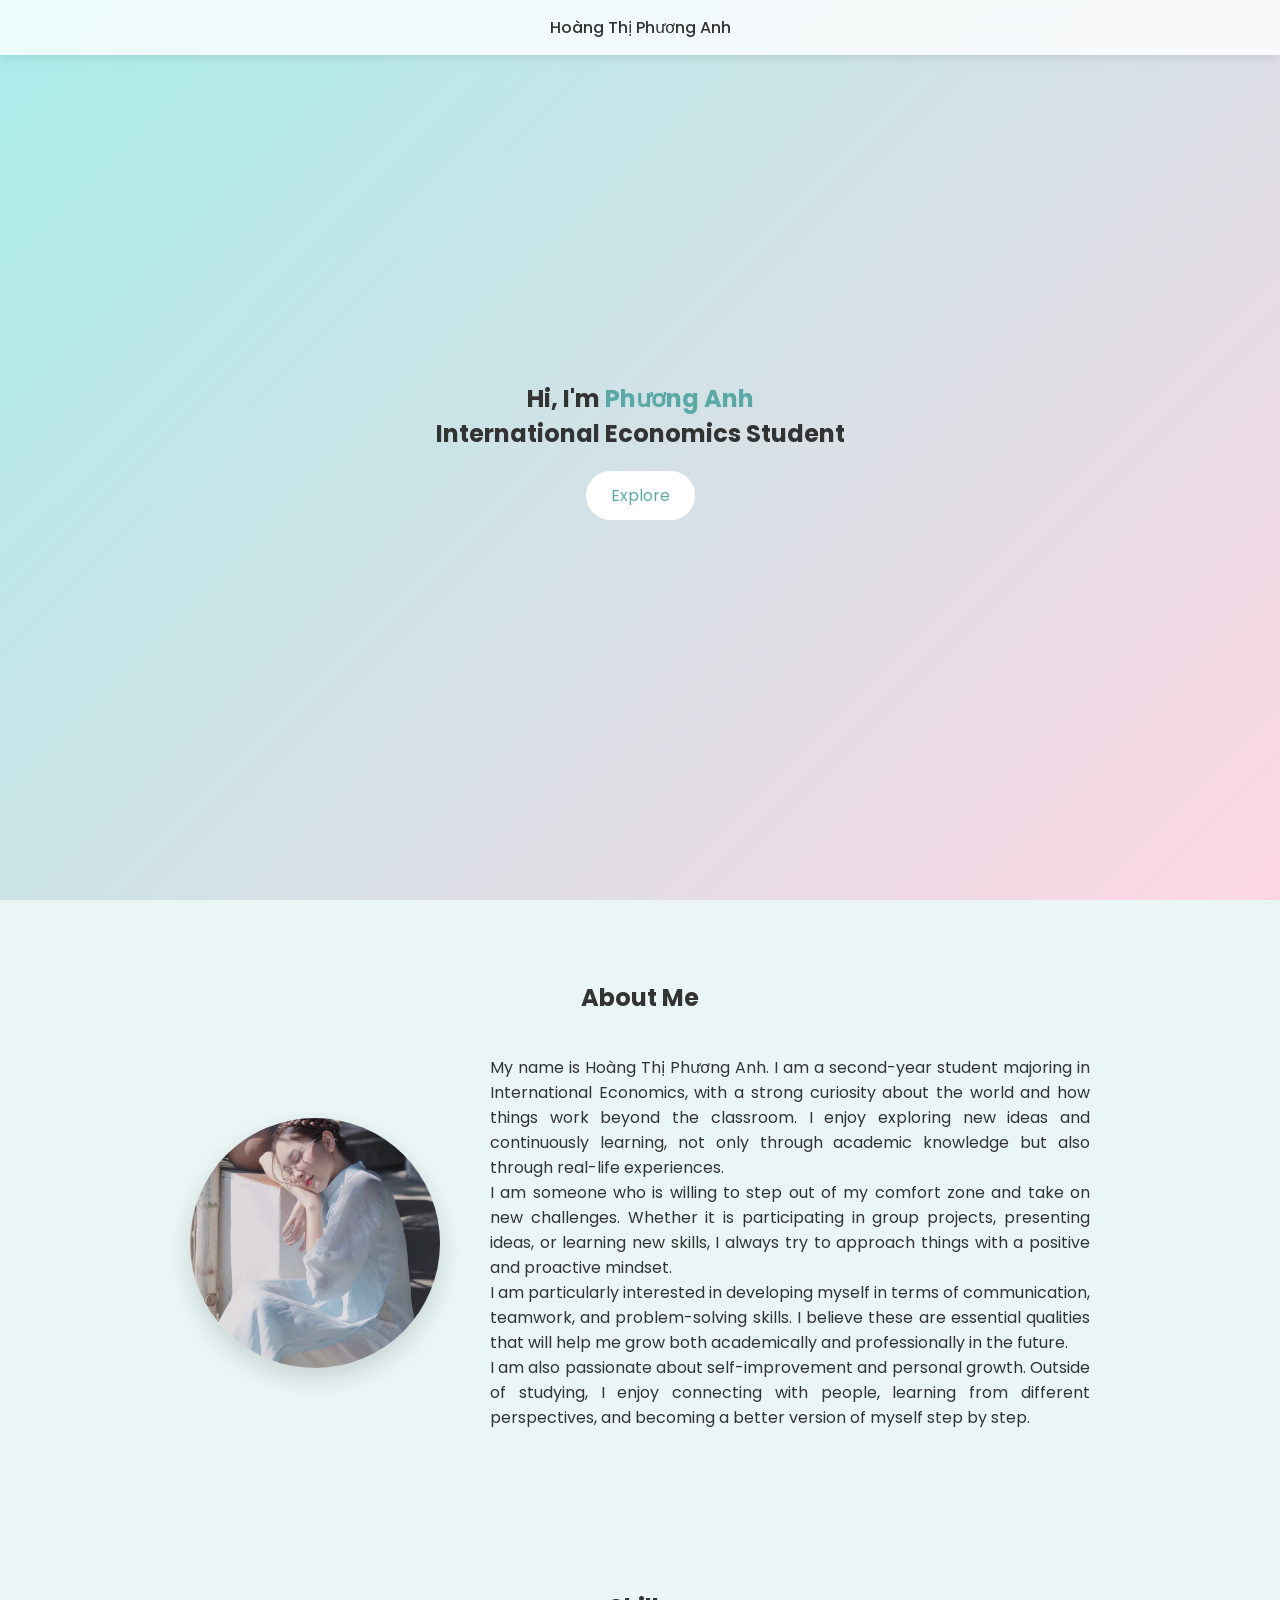
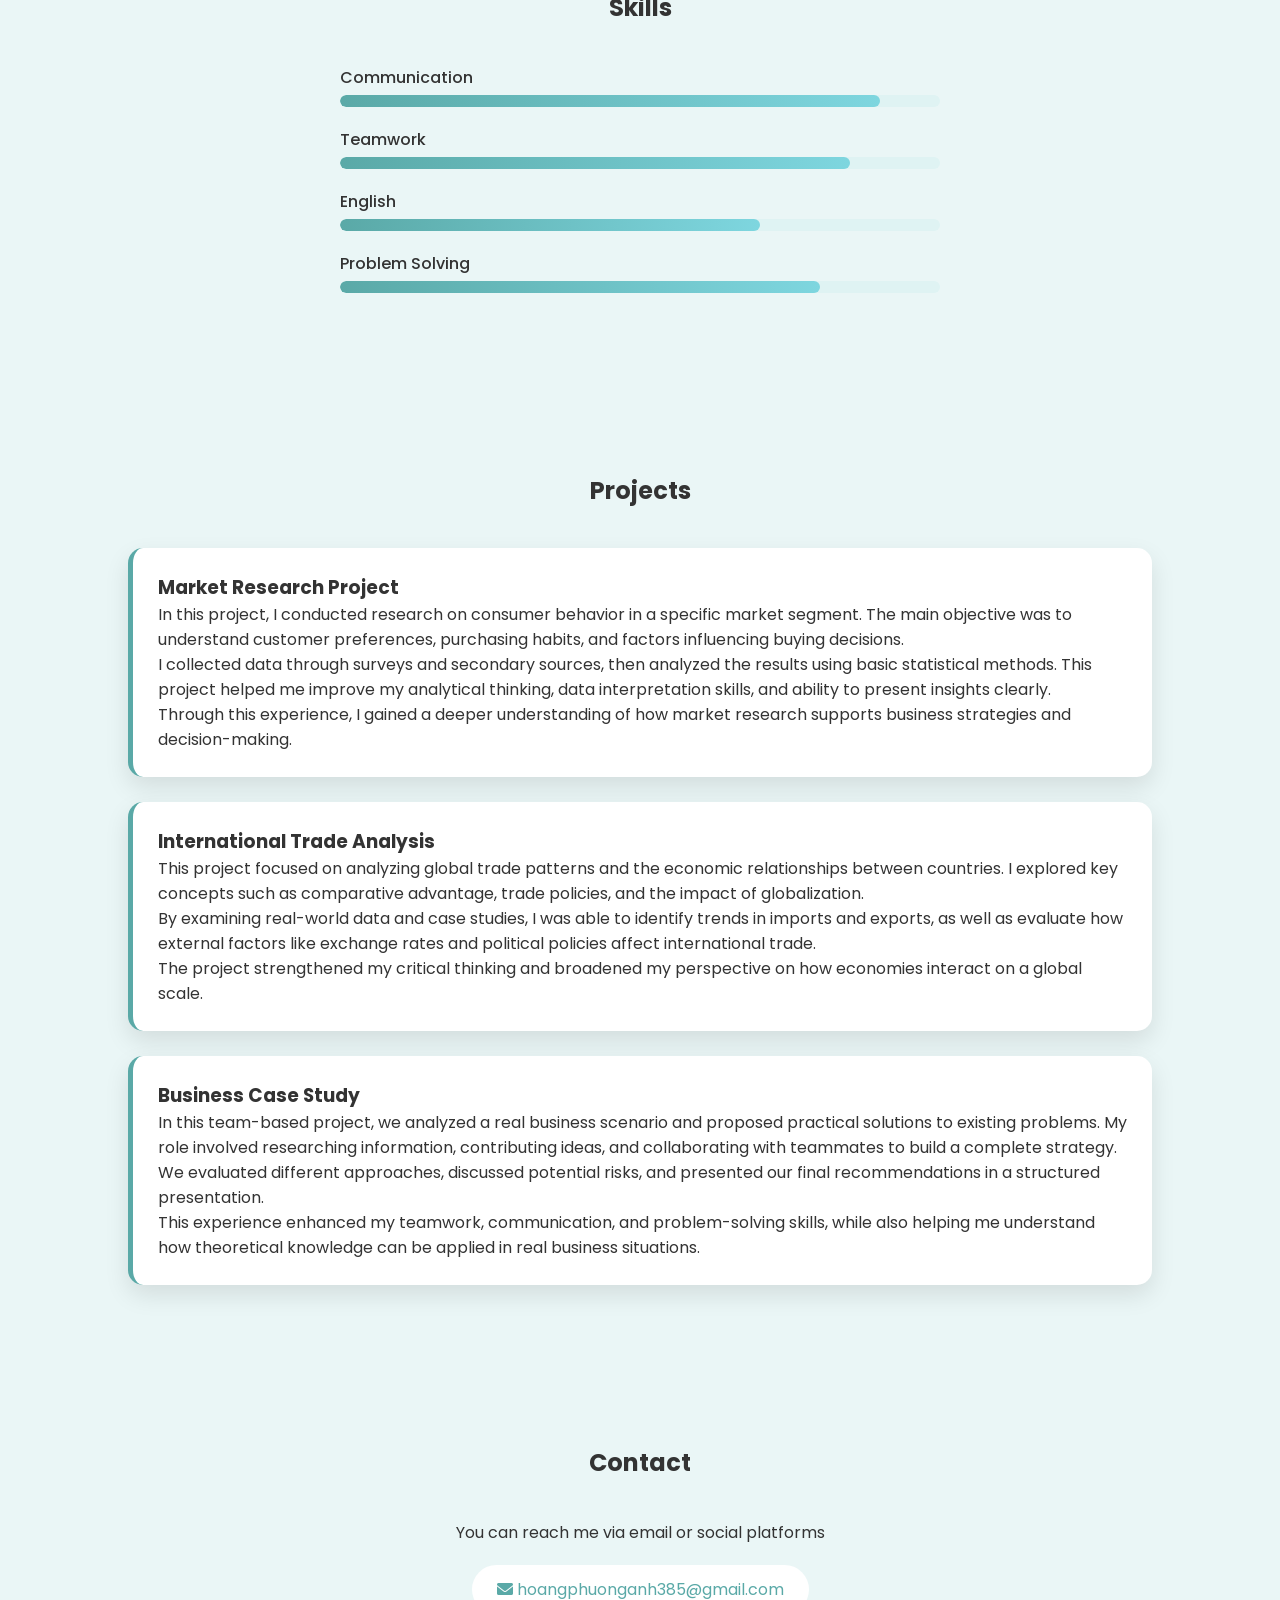
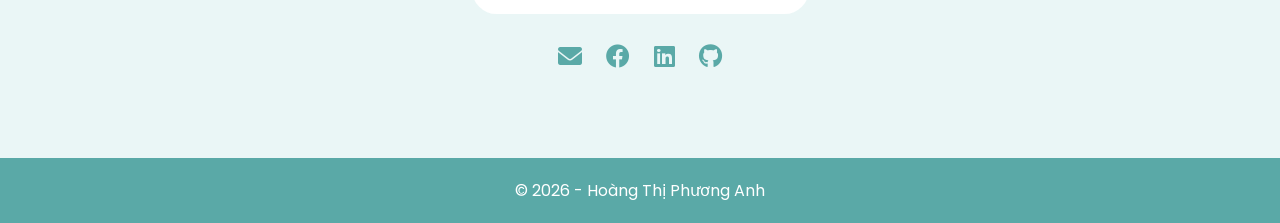
==== index.html @ fd19af5c "Fix typo in image tag src attribute" ====
<!DOCTYPE html>
<html lang="en">
<head>
<meta charset="UTF-8">
<title>Hoàng Thị Phương Anh | Portfolio</title>
<meta name="viewport" content="width=device-width, initial-scale=1.0">

<!-- FONT -->
<link href="https://fonts.googleapis.com/css2?family=Poppins:wght@300;500;700&display=swap" rel="stylesheet">

<!-- ICON -->
<link rel="stylesheet" href="https://cdnjs.cloudflare.com/ajax/libs/font-awesome/6.0.0/css/all.min.css">

<style>
* {
  margin: 0;
  padding: 0;
  box-sizing: border-box;
  font-family: 'Poppins', sans-serif;
}

body {
  background: #eaf6f6;
  color: #333;
}

/* NAVBAR */
.navbar {
  position: fixed;
  width: 100%;
  top: 0;
  background: #ffffffcc;
  backdrop-filter: blur(10px);
  box-shadow: 0 2px 10px rgba(0,0,0,0.1);
  padding: 15px;
  text-align: center;
  z-index: 1000;
  font-weight: 500;
}

/* HERO */
.hero {
  height: 100vh;
  display: flex;
  justify-content: center;
  align-items: center;
  background: linear-gradient(135deg, #a8edea, #fed6e3);
  color: #333;
  text-align: center;
}

.hero span {
  color: #5aa9a7;
}

.btn {
  margin-top: 20px;
  display: inline-block;
  padding: 12px 25px;
  background: white;
  color: #5aa9a7;
  border-radius: 30px;
  text-decoration: none;
  transition: 0.3s;
}

.btn:hover {
  background: #5aa9a7;
  color: white;
}

/* SECTION */
.section {
  padding: 80px 10%;
}

h2 {
  text-align: center;
  margin-bottom: 40px;
}

/* ABOUT */
.about {
  display: flex;
  justify-content: center; /* căn giữa */
  align-items: center;
  gap: 50px;
  flex-wrap: wrap;
}

.about img {
  width: 250px;
  height: 250px;
  object-fit: cover; /* ảnh không bị méo */
  border-radius: 50%; /* bo tròn avatar */
  box-shadow: 0 10px 25px rgba(0,0,0,0.15);
  flex-shrink: 0;
}

.about div {
  max-width: 600px;
  text-align: justify;
}

/* SKILLS */
.skills {
  max-width: 600px;
  margin: auto;
}

.skill {
  margin-bottom: 20px;
}

.skill p {
  margin-bottom: 5px;
  font-weight: 500;
}

.skill-bar {
  width: 100%;
  background: #dff3f3;
  border-radius: 20px;
  overflow: hidden;
}

.skill-fill {
  height: 12px;
  background: linear-gradient(90deg, #5aa9a7, #7ed6df);
  border-radius: 20px;
  width: 0;
  transition: 2s;
}

/* PROJECT */
.projects {
  display: grid;
  gap: 25px;
}

.project {
  background: white;
  padding: 25px;
  border-radius: 15px;
  box-shadow: 0 10px 25px rgba(0,0,0,0.1);
  border-left: 5px solid #5aa9a7;
  transition: 0.3s;
}

.project:hover {
  transform: translateY(-8px);
}

/* CONTACT */
.contact {
  text-align: center;
}

.icons {
  margin-top: 20px;
}

.icons a {
  text-decoration: none;
}

.icons i {
  font-size: 24px;
  margin: 10px;
  color: #5aa9a7;
  transition: 0.3s;
}

.icons i:hover {
  color: #ff9aa2;
  transform: scale(1.2);
}

/* FOOTER */
footer {
  text-align: center;
  padding: 20px;
  background: #5aa9a7;
  color: white;
}

/* ANIMATION */
.fade {
  opacity: 0;
  transform: translateY(40px);
  transition: 1s;
}

.fade.show {
  opacity: 1;
  transform: translateY(0);
}
</style>
</head>

<body>

<div class="navbar">
  Hoàng Thị Phương Anh
</div>

<!-- HERO -->
<section class="hero">
  <div>
    <h1>
      Hi, I'm <span>Phương Anh</span><br>
      International Economics Student
    </h1>
    <a href="#about" class="btn">Explore</a>
  </div>
</section>

<!-- ABOUT -->
<section id="about" class="section fade">
  <h2>About Me</h2>
  <div class="about">
    <img src="profile.jpg" alt="Profile">
    <div>
      <p>
  My name is Hoàng Thị Phương Anh. I am a second-year student majoring in International Economics, with a strong curiosity about the world and how things work beyond the classroom. 
  I enjoy exploring new ideas and continuously learning, not only through academic knowledge but also through real-life experiences.
      </p>

      <p>
  I am someone who is willing to step out of my comfort zone and take on new challenges. 
  Whether it is participating in group projects, presenting ideas, or learning new skills, I always try to approach things with a positive and proactive mindset.
      </p>

      <p>
  I am particularly interested in developing myself in terms of communication, teamwork, and problem-solving skills. 
  I believe these are essential qualities that will help me grow both academically and professionally in the future.
      </p>

      <p>
  I am also passionate about self-improvement and personal growth. 
  Outside of studying, I enjoy connecting with people, learning from different perspectives, and becoming a better version of myself step by step.
      </p>
    </div>
  </div>
</section>

<!-- SKILLS -->
<section class="section fade">
  <h2>Skills</h2>

  <div class="skills">
    <div class="skill">
      <p>Communication</p>
      <div class="skill-bar">
        <div class="skill-fill" data-width="90%"></div>
      </div>
    </div>

    <div class="skill">
      <p>Teamwork</p>
      <div class="skill-bar">
        <div class="skill-fill" data-width="85%"></div>
      </div>
    </div>

    <div class="skill">
      <p>English</p>
      <div class="skill-bar">
        <div class="skill-fill" data-width="70%"></div>
      </div>
    </div>

    <div class="skill">
      <p>Problem Solving</p>
      <div class="skill-bar">
        <div class="skill-fill" data-width="80%"></div>
      </div>
    </div>
  </div>
</section>

<!-- PROJECTS -->
<section class="section fade">
  <h2>Projects</h2>

  <div class="projects">
    <div class="project">
      <h3>Market Research Project</h3>
      <p>
        In this project, I conducted research on consumer behavior in a specific market segment. 
        The main objective was to understand customer preferences, purchasing habits, and factors influencing buying decisions.
      </p>
      <p>
        I collected data through surveys and secondary sources, then analyzed the results using basic statistical methods. 
        This project helped me improve my analytical thinking, data interpretation skills, and ability to present insights clearly.
      </p>
      <p>
        Through this experience, I gained a deeper understanding of how market research supports business strategies and decision-making.
      </p>
    </div>

    <div class="project">
      <h3>International Trade Analysis</h3>
      <p>
        This project focused on analyzing global trade patterns and the economic relationships between countries. 
        I explored key concepts such as comparative advantage, trade policies, and the impact of globalization.
      </p>
      <p>
        By examining real-world data and case studies, I was able to identify trends in imports and exports, as well as evaluate how external factors like exchange rates and political policies affect international trade.
      </p>
      <p>
        The project strengthened my critical thinking and broadened my perspective on how economies interact on a global scale.
      </p>
    </div>

    <div class="project">
      <h3>Business Case Study</h3>
      <p>
        In this team-based project, we analyzed a real business scenario and proposed practical solutions to existing problems. 
        My role involved researching information, contributing ideas, and collaborating with teammates to build a complete strategy.
      </p>
      <p>
        We evaluated different approaches, discussed potential risks, and presented our final recommendations in a structured presentation.
      </p>
      <p>
        This experience enhanced my teamwork, communication, and problem-solving skills, while also helping me understand how theoretical knowledge can be applied in real business situations.
      </p>
    </div>
  </div>
</section>

<!-- CONTACT -->
<section class="section contact fade">
  <h2>Contact</h2>
  <p>You can reach me via email or social platforms</p>

  <a class="btn" href="mailto:hoangphuonganh385@gmail.com">
    <i class="fas fa-envelope"></i> hoangphuonganh385@gmail.com
  </a>

  <div class="icons">
    <a href="mailto:hoangphuonganh385@gmail.com">
      <i class="fas fa-envelope"></i>
    </a>
    <a href="#"><i class="fab fa-facebook"></i></a>
    <a href="#"><i class="fab fa-linkedin"></i></a>
    <a href="#"><i class="fab fa-github"></i></a>
  </div>
</section>

<!-- FOOTER -->
<footer>
  © 2026 - Hoàng Thị Phương Anh
</footer>

<script>
const faders = document.querySelectorAll('.fade');
const skills = document.querySelectorAll('.skill-fill');

window.addEventListener('scroll', () => {

  faders.forEach(el => {
    const rect = el.getBoundingClientRect();
    if (rect.top < window.innerHeight - 100) {
      el.classList.add('show');
    }
  });

  skills.forEach(bar => {
    const rect = bar.getBoundingClientRect();
    if (rect.top < window.innerHeight) {
      bar.style.width = bar.getAttribute("data-width");
    }
  });

});
</script>

</body>
</html>
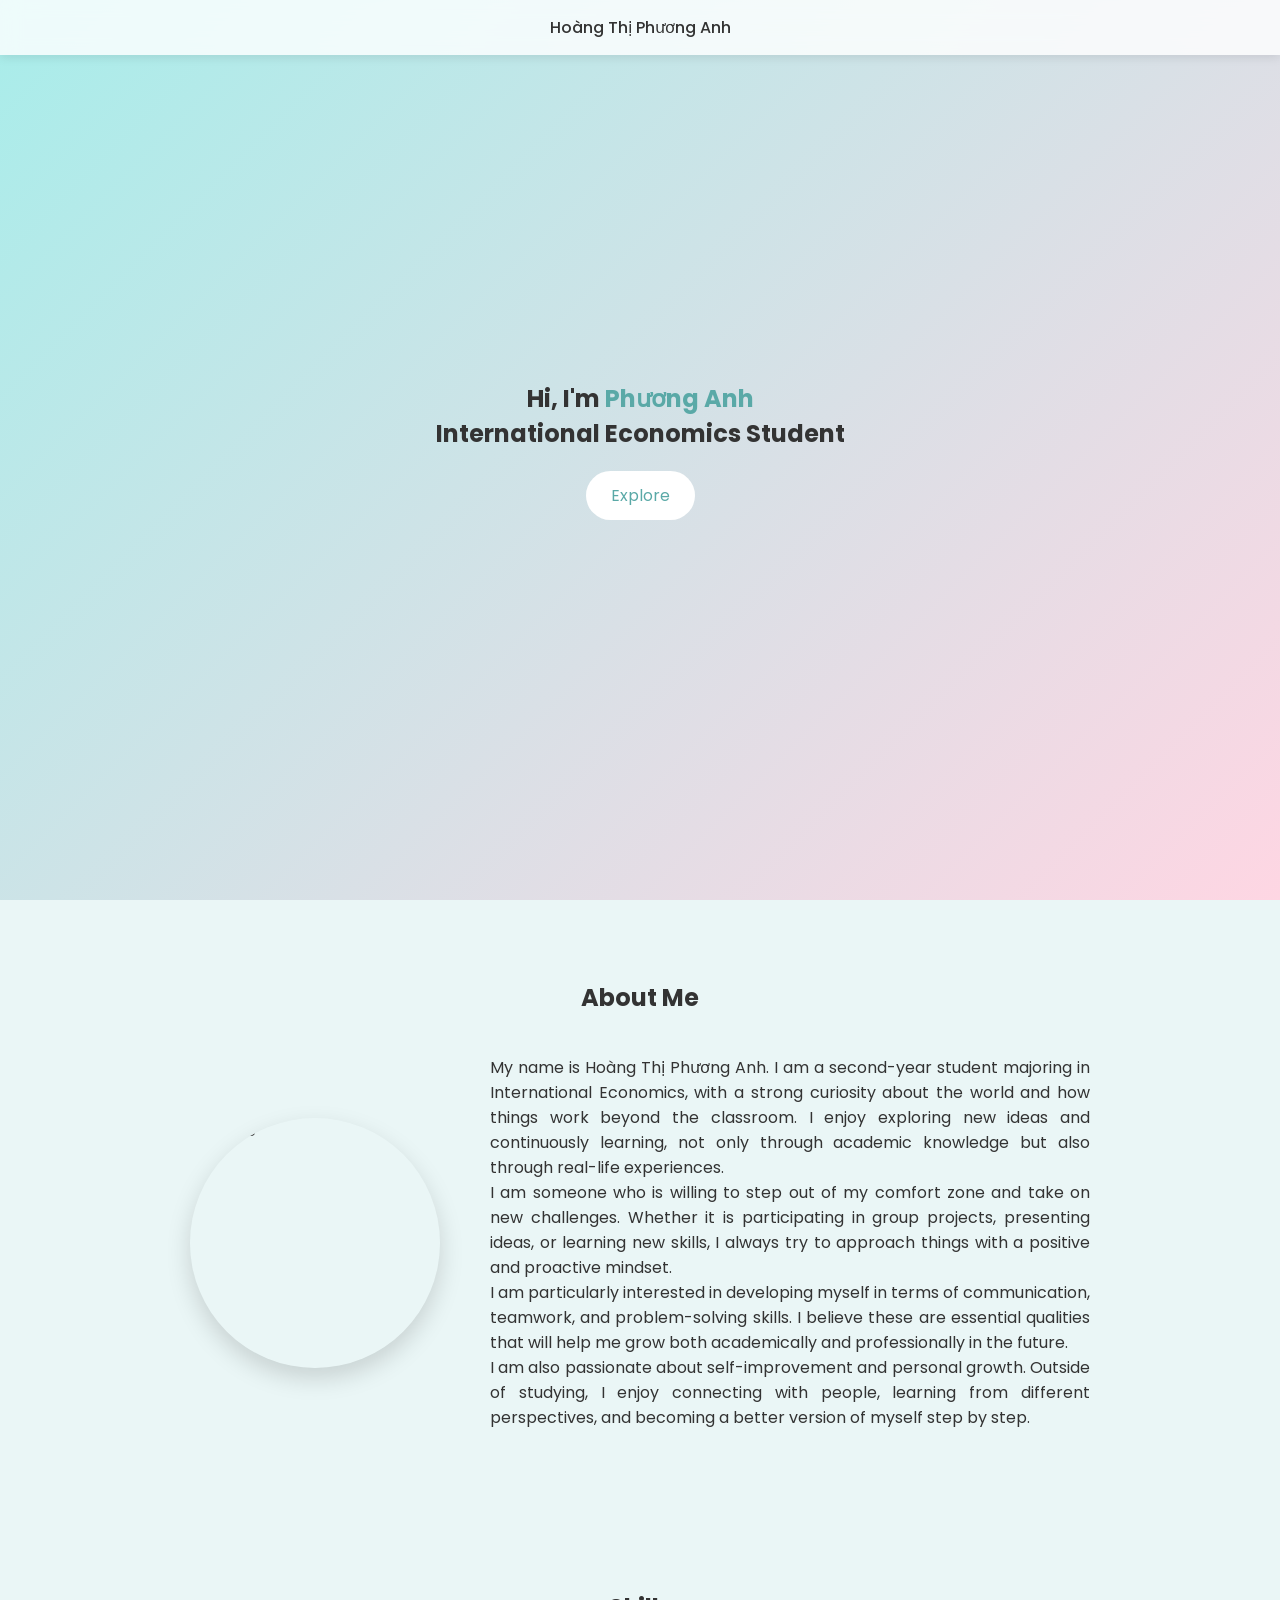
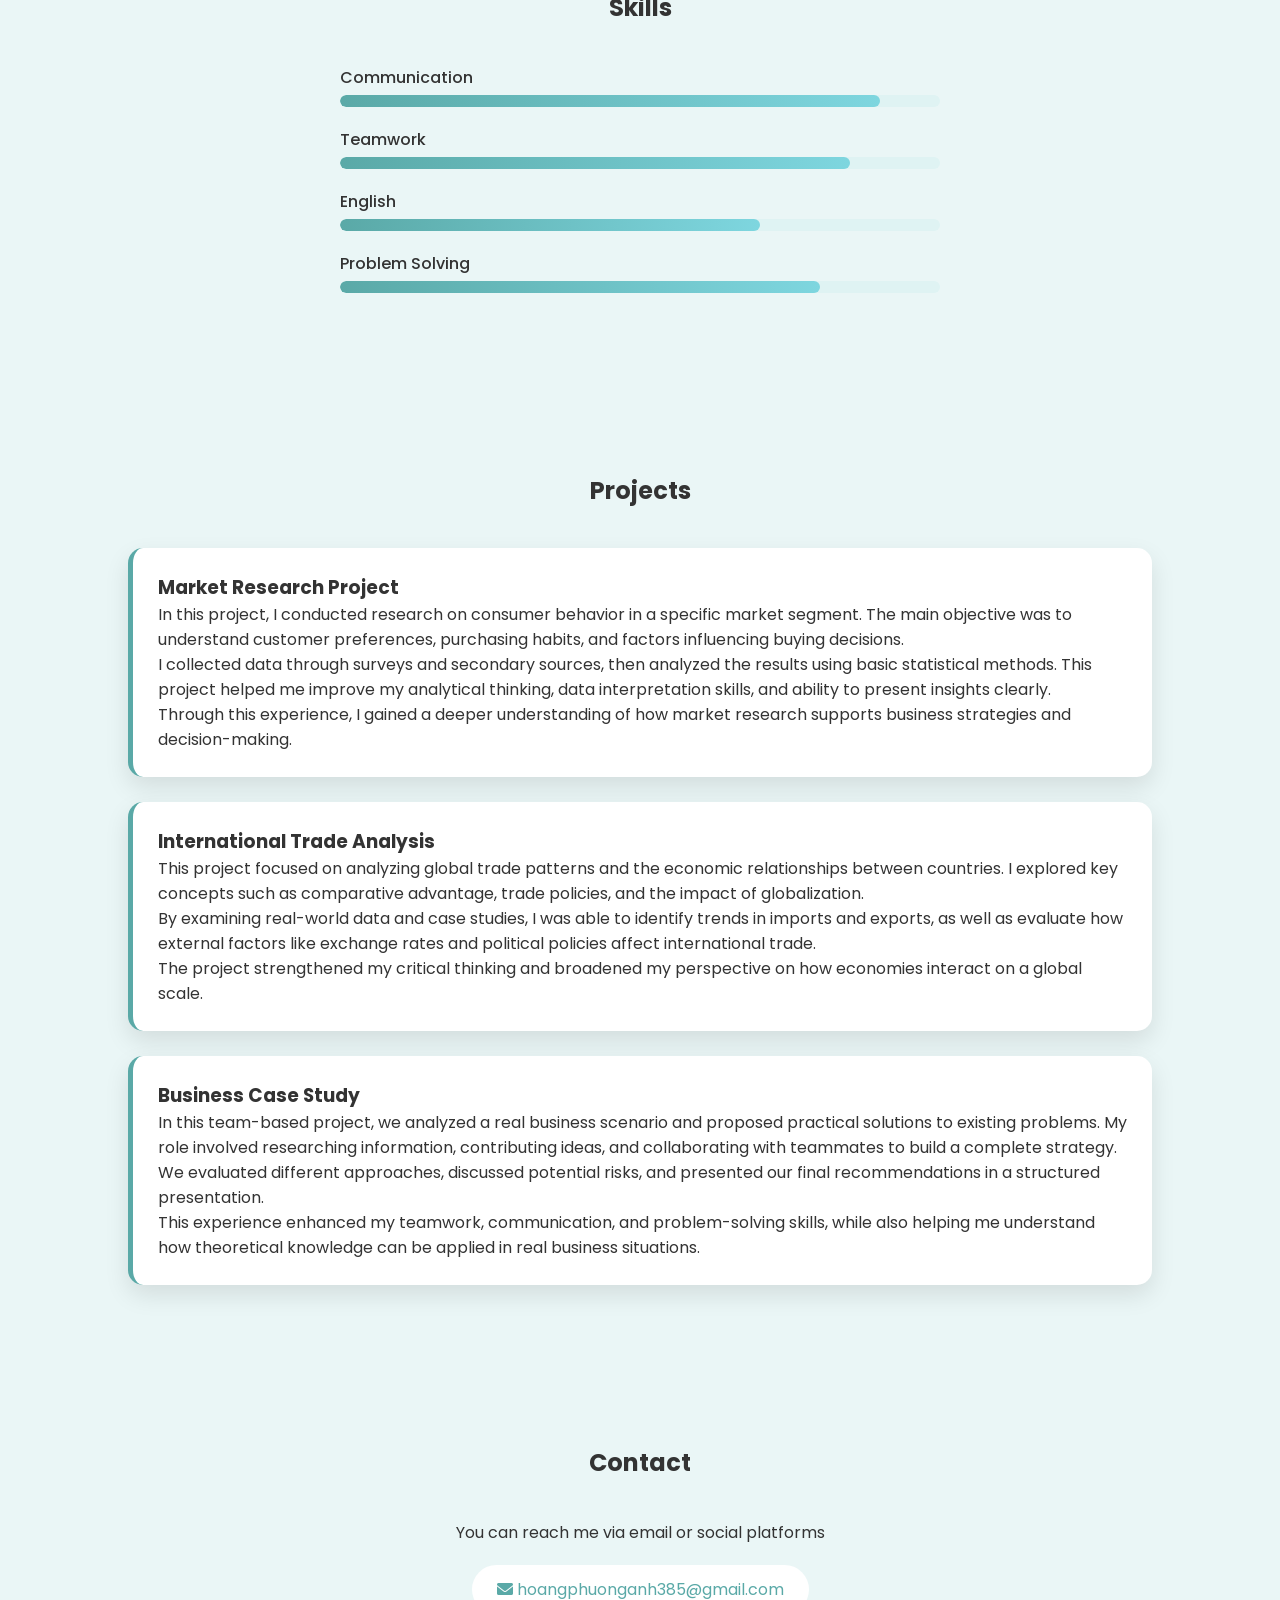
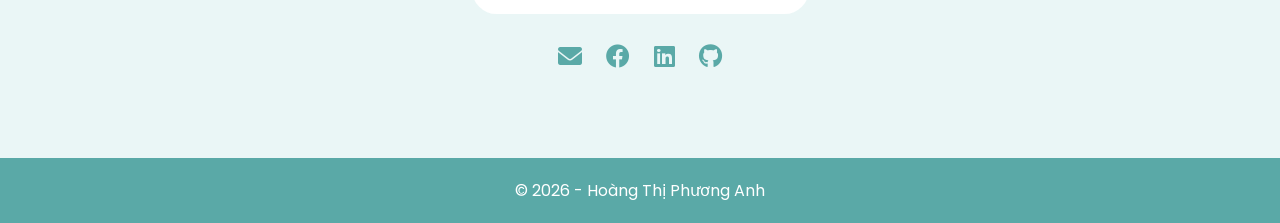
==== commit 35f6b7a9: "Correct img tag in about section of index.html Fixed the img tag syntax in the about section." ====
--- a/index.html
+++ b/index.html
@@ -219,7 +219,7 @@
 <section id="about" class="section fade">
   <h2>About Me</h2>
   <div class="about">
-    <img src="profile.jpg" alt="Profile">
+    <img "profile.jpg" alt="Profile">
     <div>
       <p>
   My name is Hoàng Thị Phương Anh. I am a second-year student majoring in International Economics, with a strong curiosity about the world and how things work beyond the classroom. 
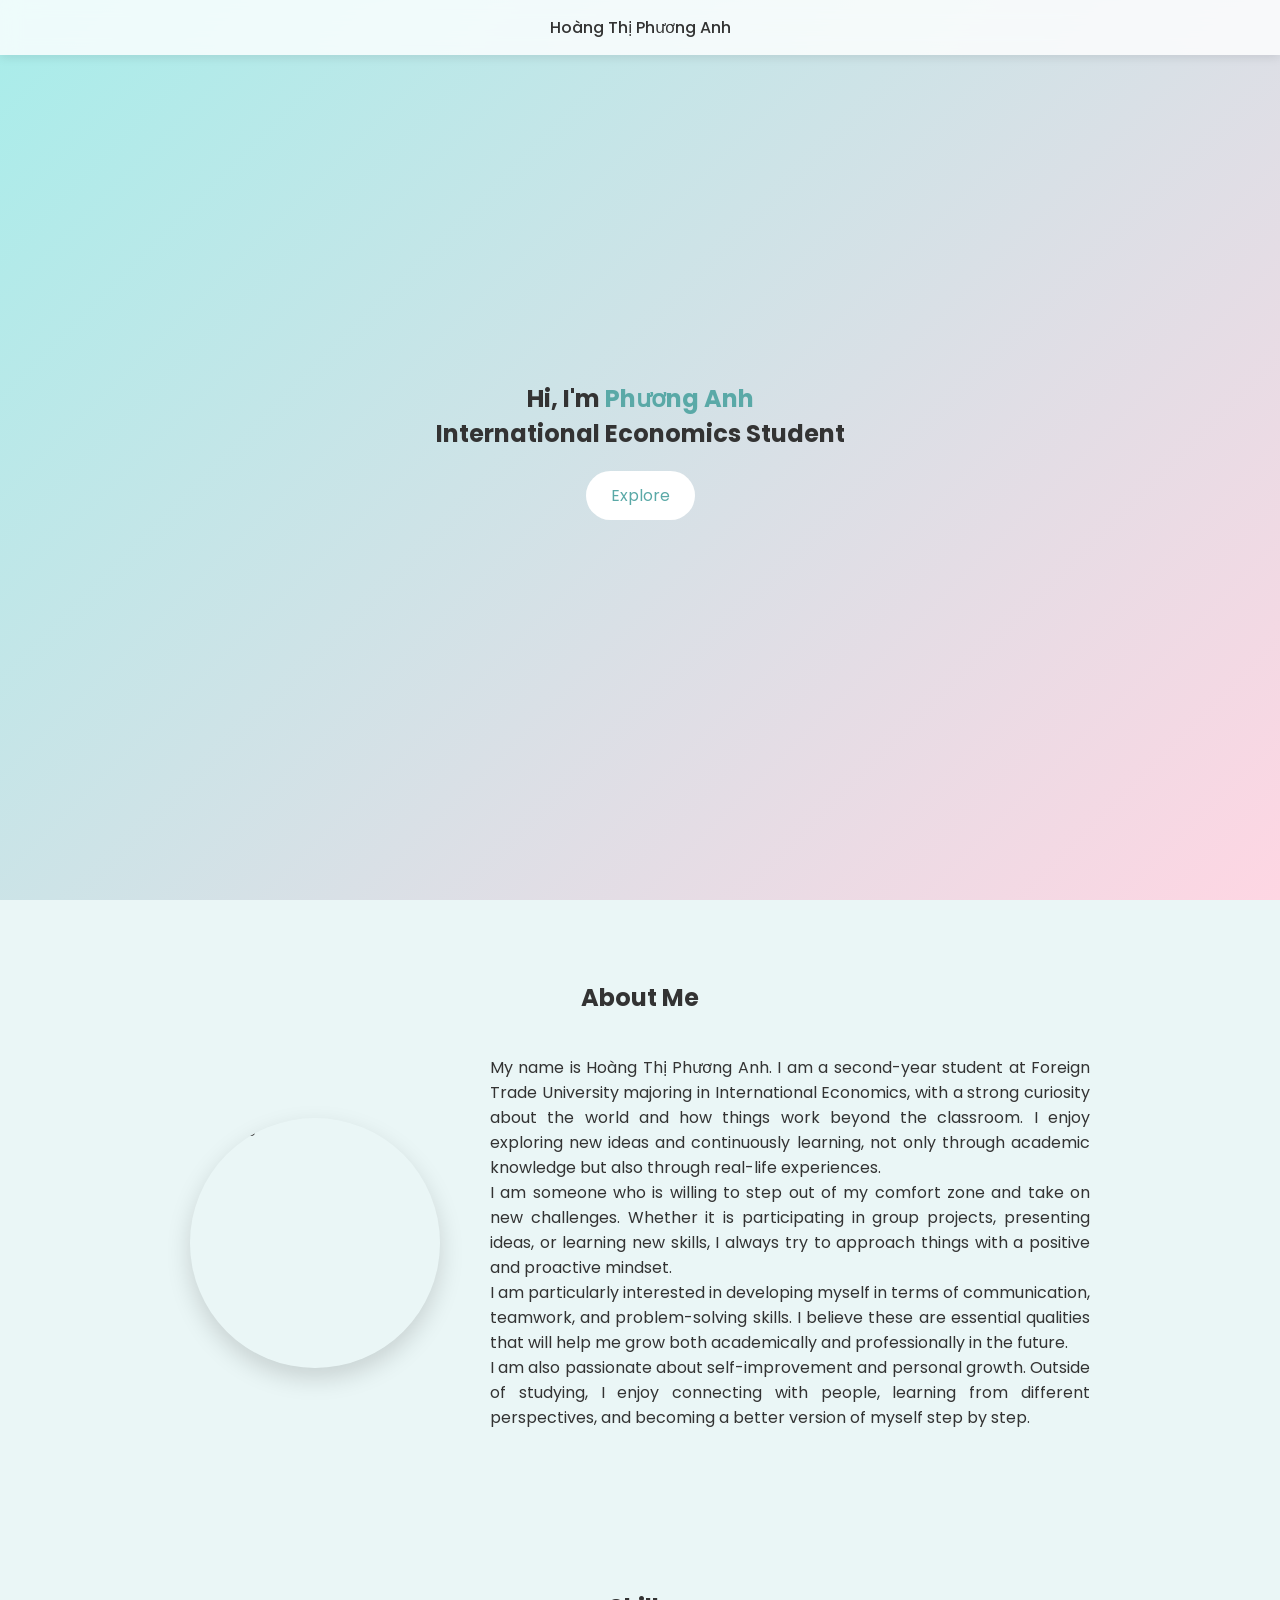
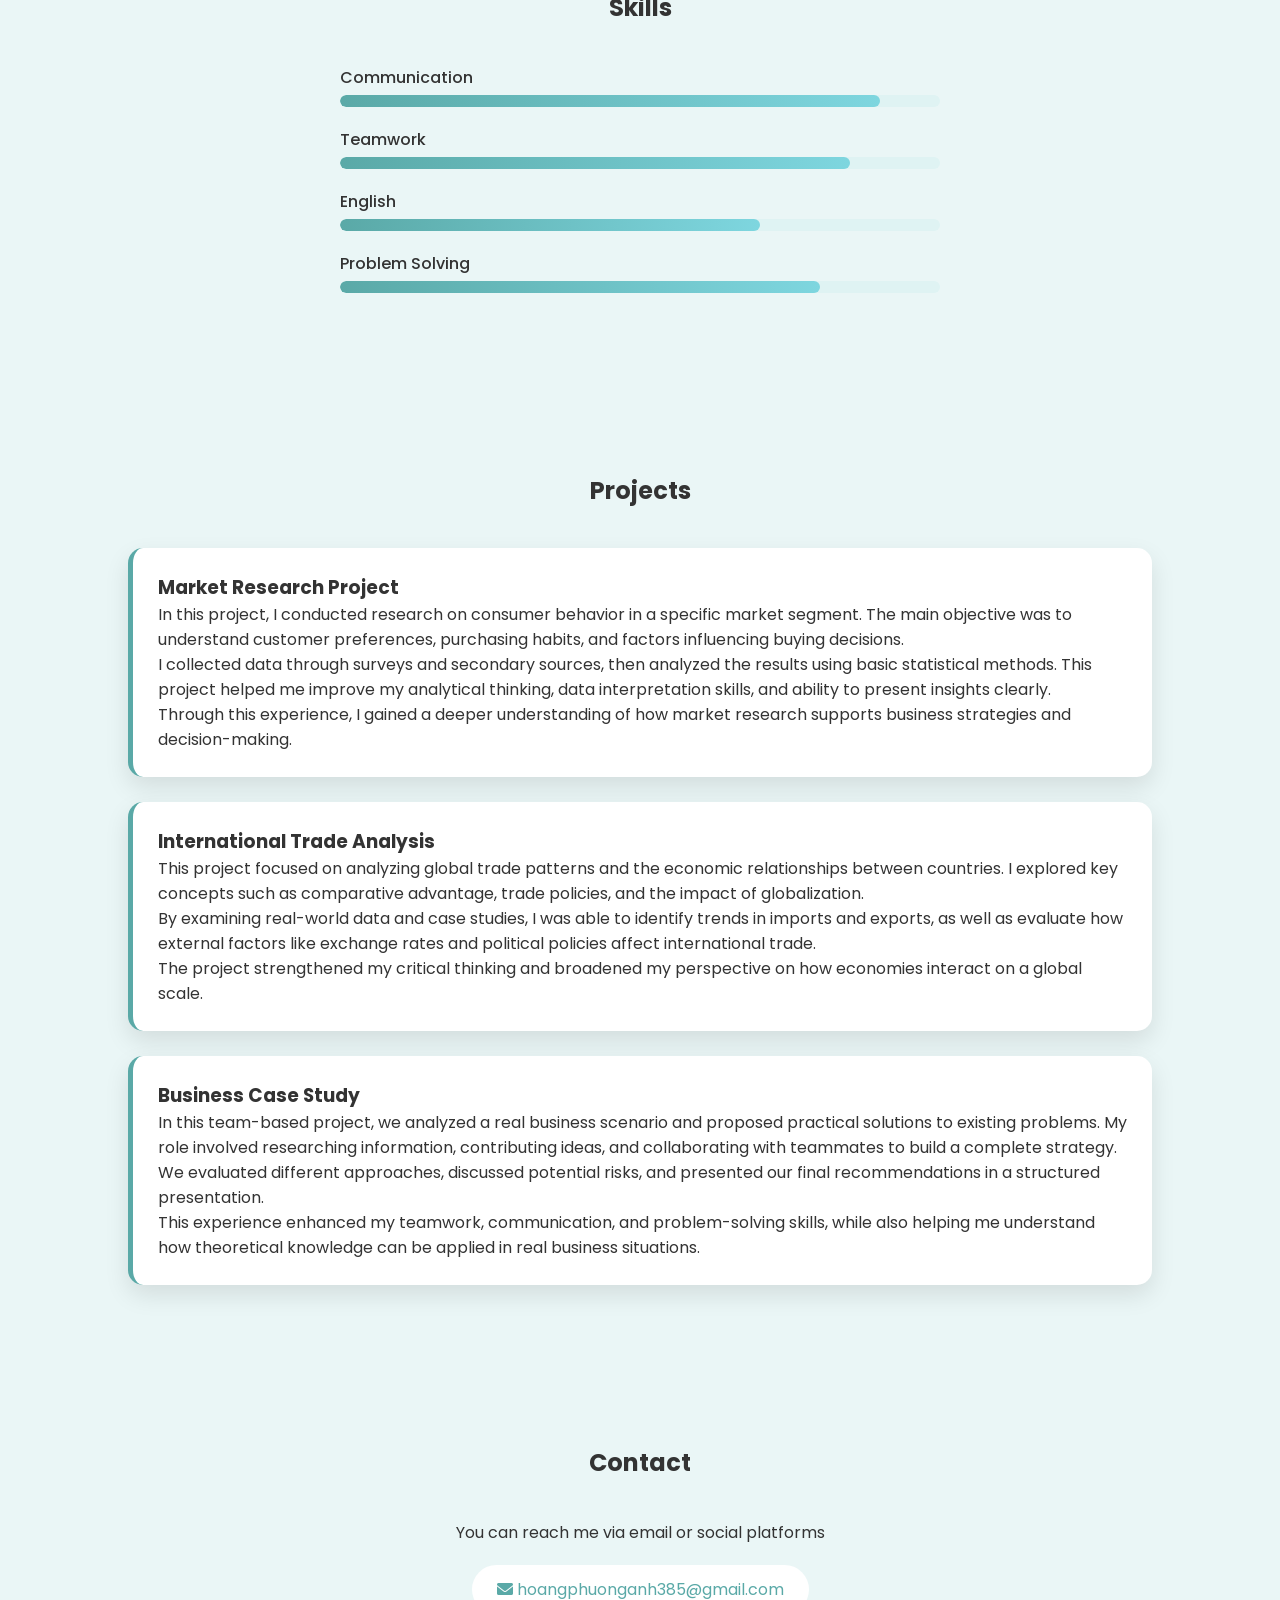
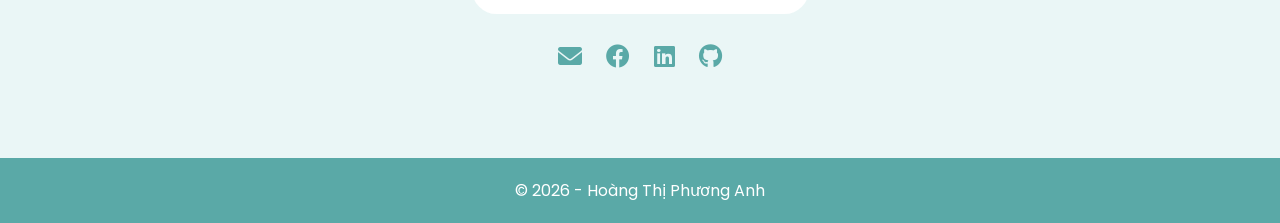
==== commit ab6e2dd8: "Update personal introduction in index.html" ====
--- a/index.html
+++ b/index.html
@@ -222,7 +222,7 @@
     <img "profile.jpg" alt="Profile">
     <div>
       <p>
-  My name is Hoàng Thị Phương Anh. I am a second-year student majoring in International Economics, with a strong curiosity about the world and how things work beyond the classroom. 
+  My name is Hoàng Thị Phương Anh. I am a second-year student at Foreign Trade University majoring in International Economics, with a strong curiosity about the world and how things work beyond the classroom. 
   I enjoy exploring new ideas and continuously learning, not only through academic knowledge but also through real-life experiences.
       </p>
 
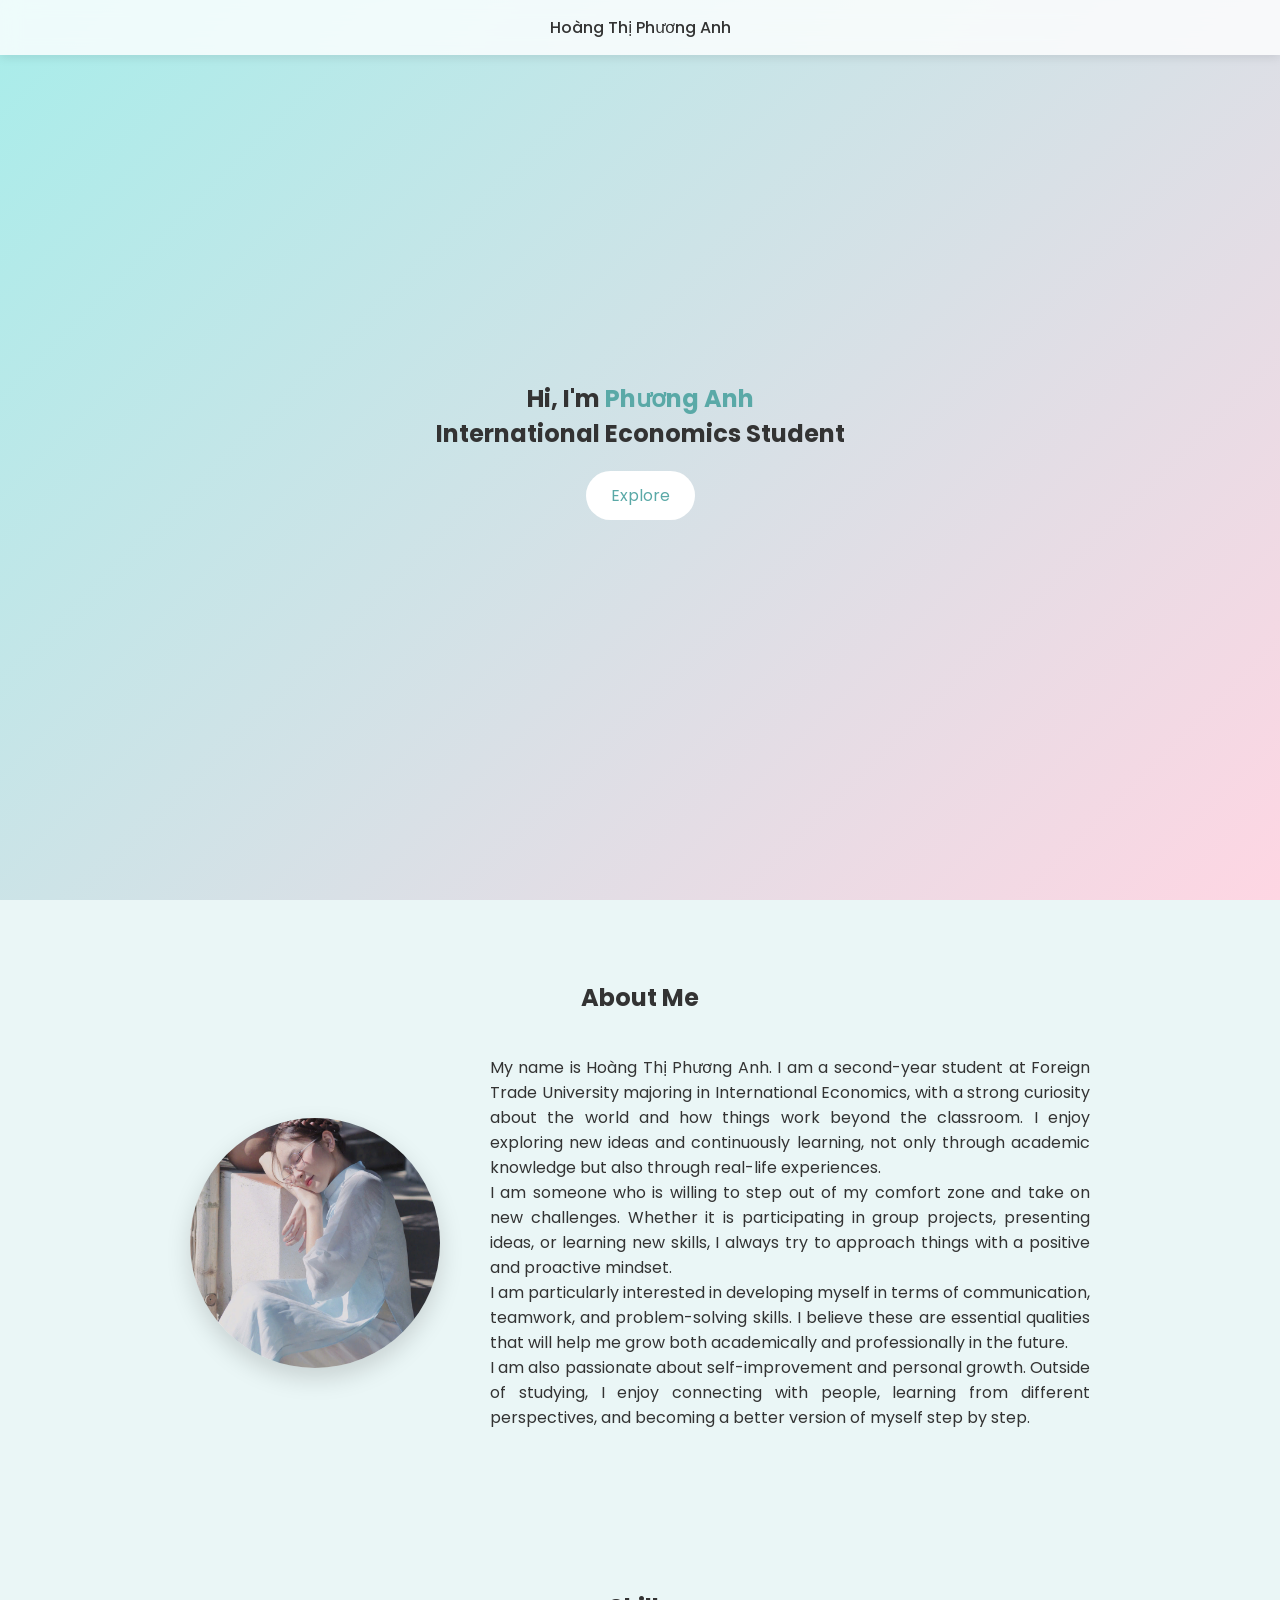
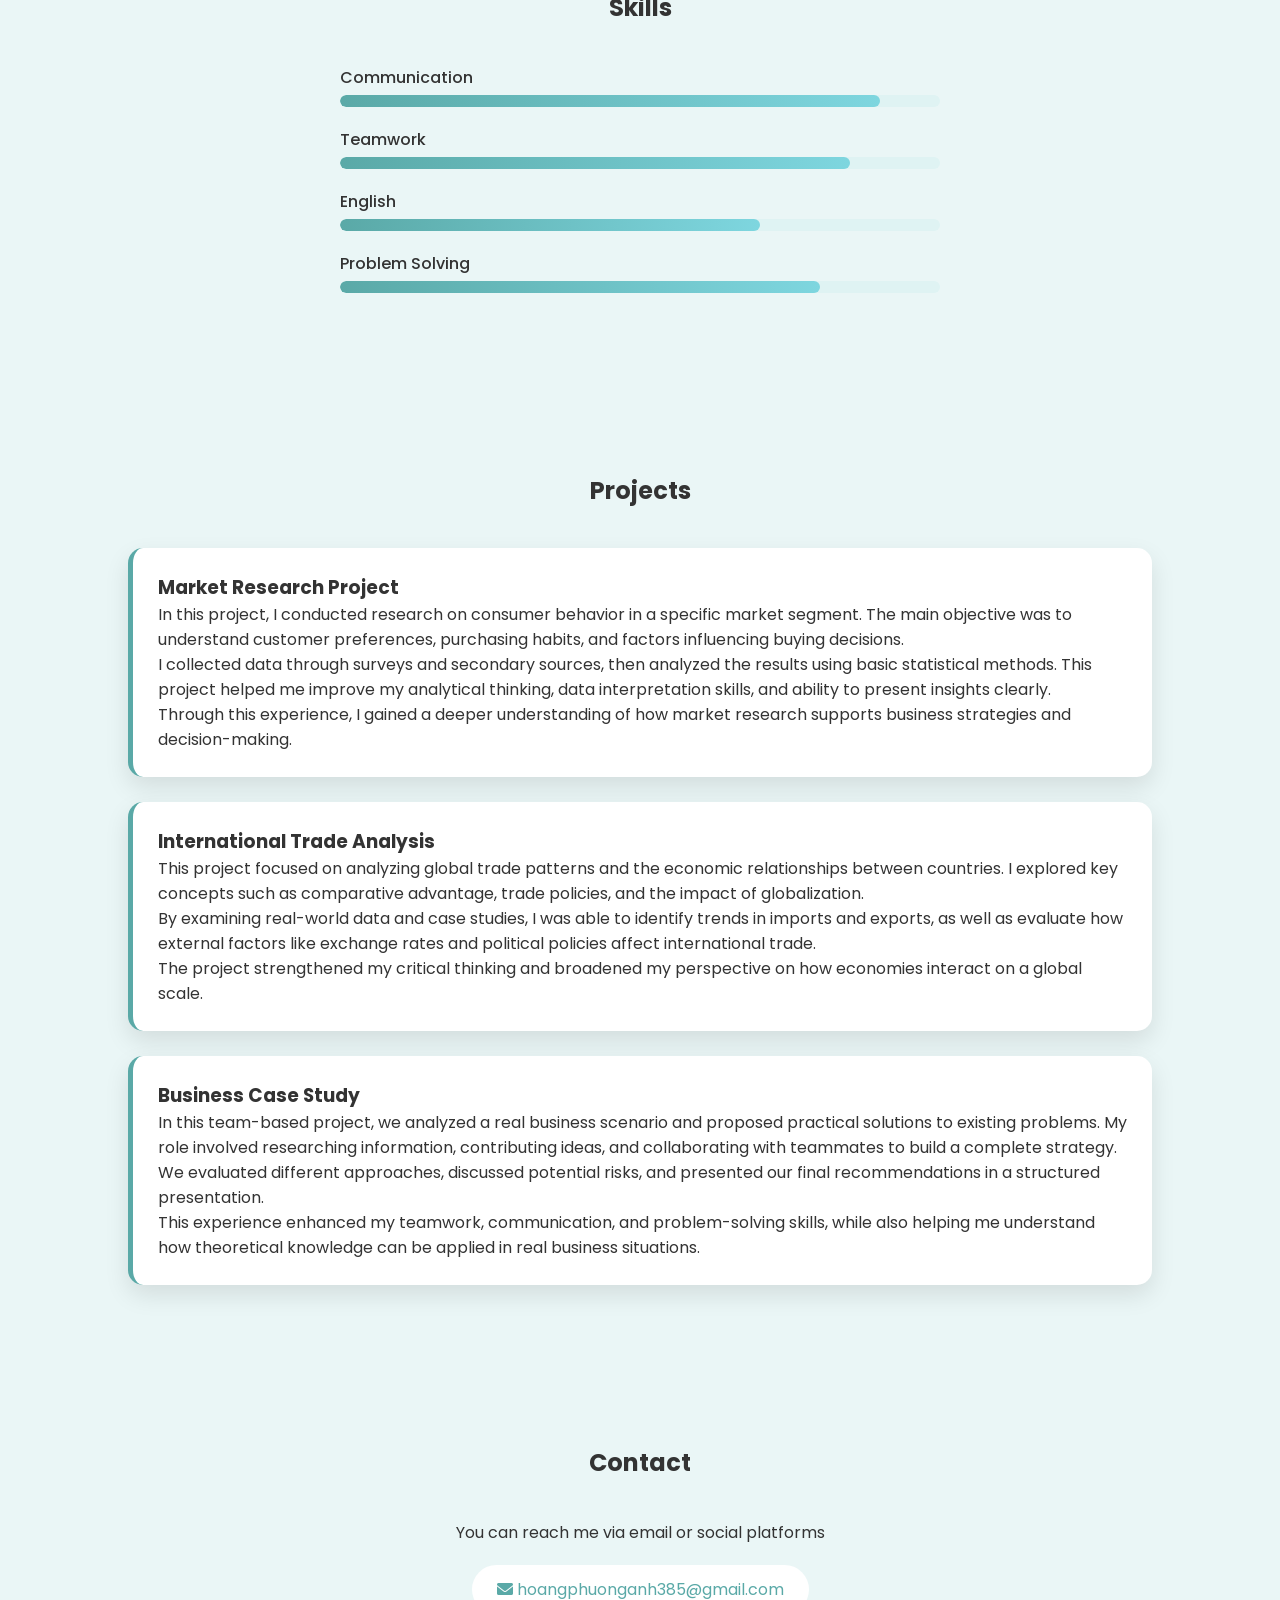
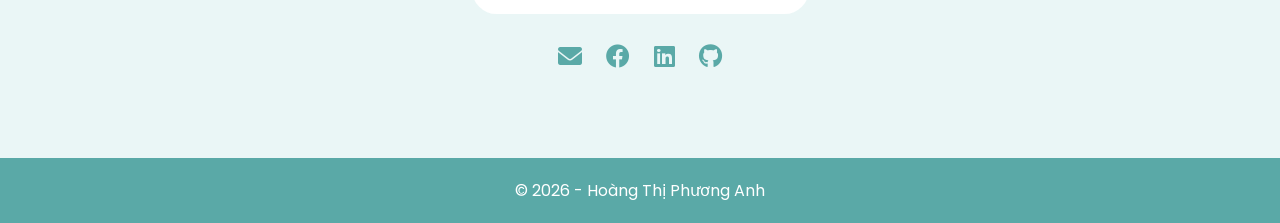
==== commit 9b074bb4: "Fix image tag in About section of index.html" ====
--- a/index.html
+++ b/index.html
@@ -219,7 +219,7 @@
 <section id="about" class="section fade">
   <h2>About Me</h2>
   <div class="about">
-    <img "profile.jpg" alt="Profile">
+    <img src="profile.jpg" alt="Profile">
     <div>
       <p>
   My name is Hoàng Thị Phương Anh. I am a second-year student at Foreign Trade University majoring in International Economics, with a strong curiosity about the world and how things work beyond the classroom. 
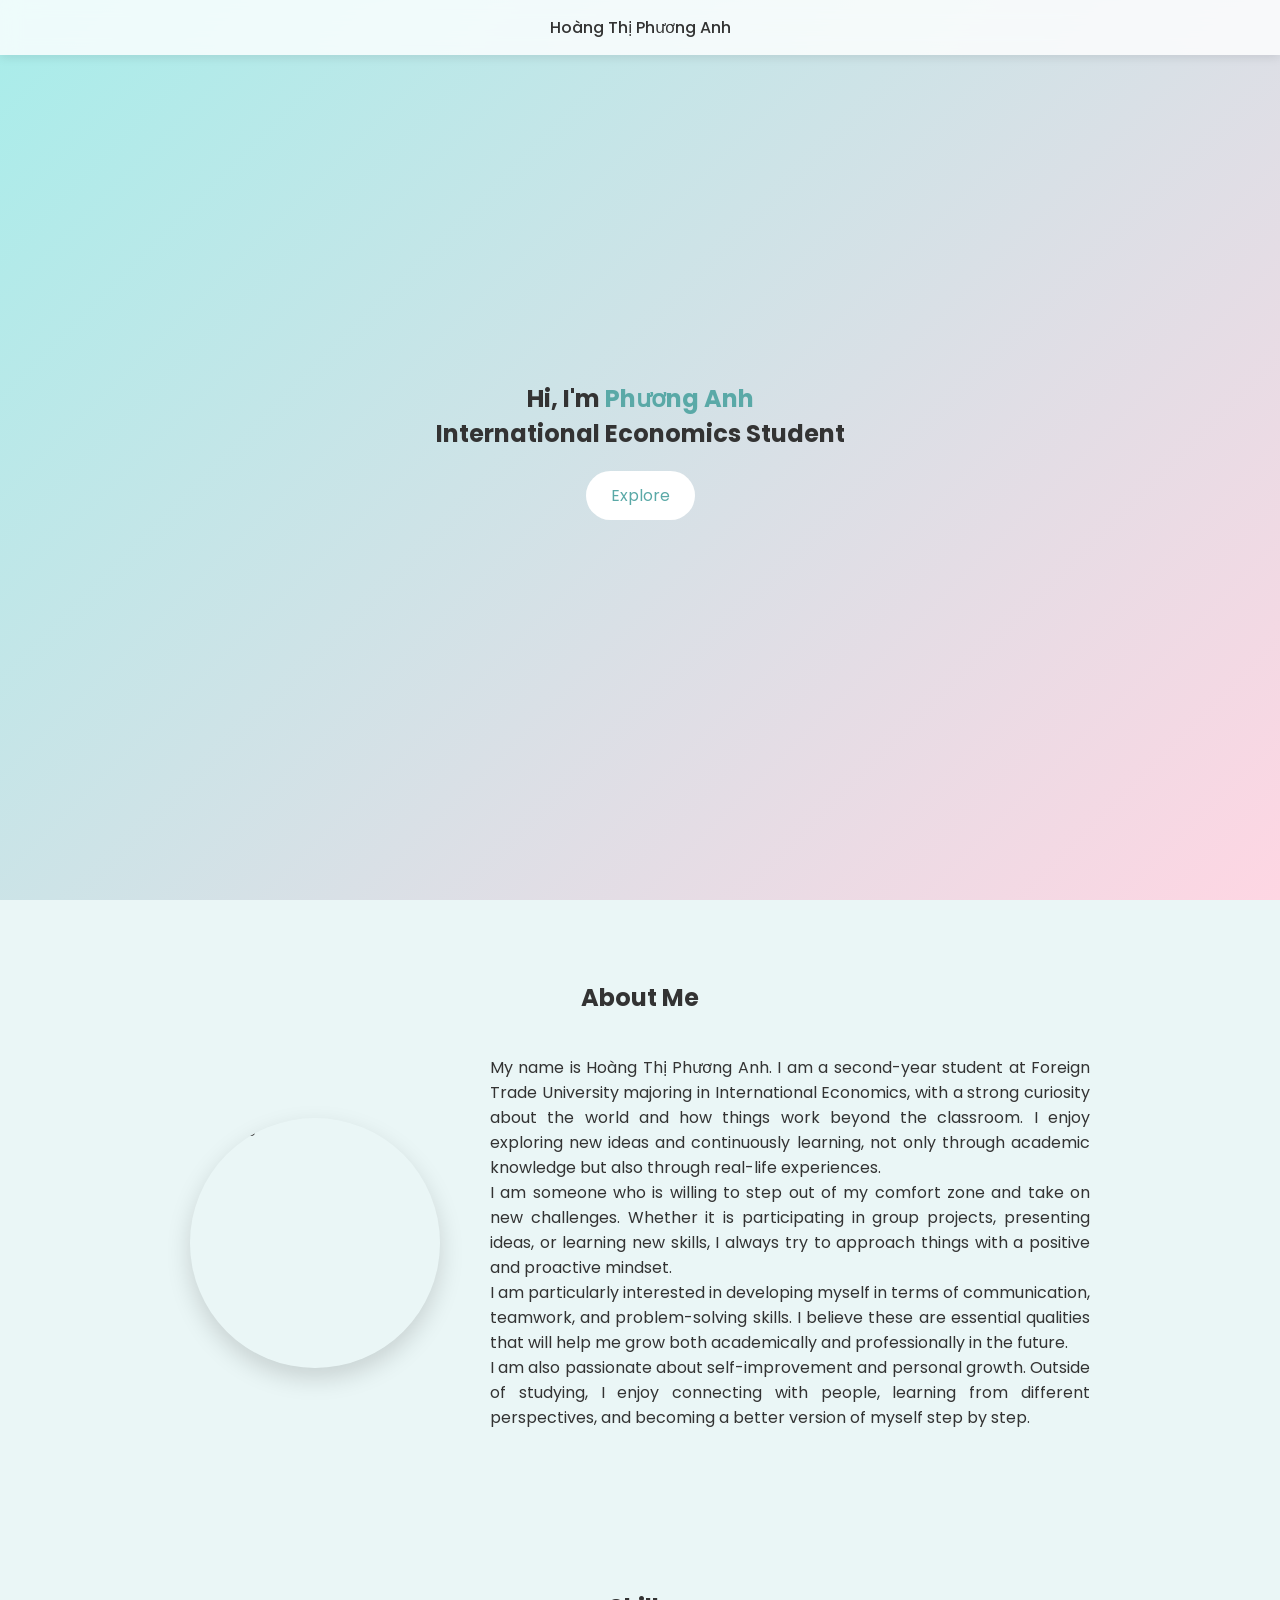
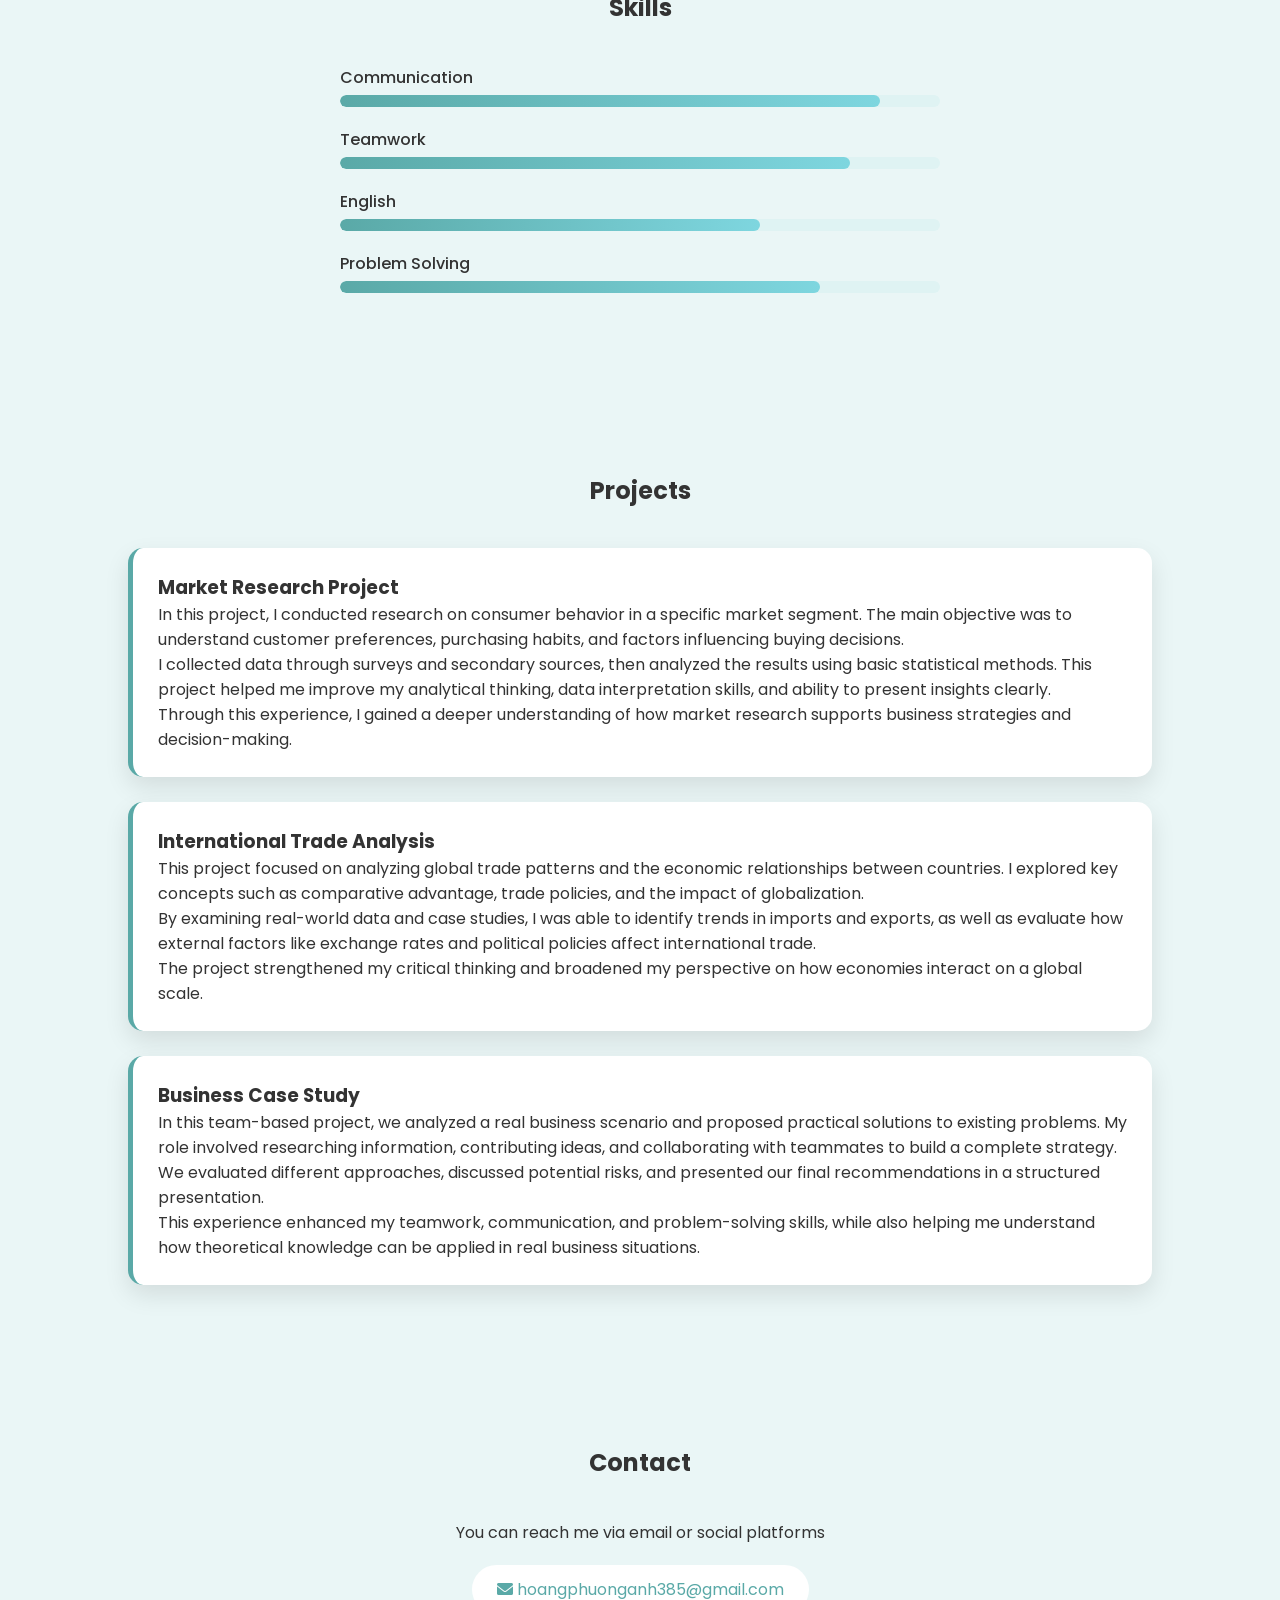
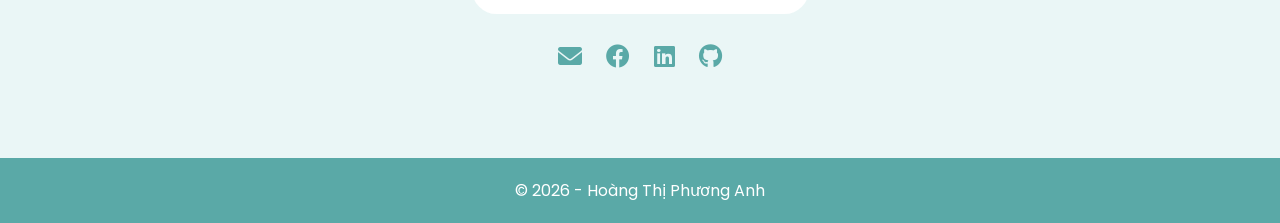
==== commit b846e26d: "Correct img tag in About Me section Fix img tag syntax in the About section." ====
--- a/index.html
+++ b/index.html
@@ -219,7 +219,7 @@
 <section id="about" class="section fade">
   <h2>About Me</h2>
   <div class="about">
-    <img src="profile.jpg" alt="Profile">
+    <img "profile.jpg" alt="Profile">
     <div>
       <p>
   My name is Hoàng Thị Phương Anh. I am a second-year student at Foreign Trade University majoring in International Economics, with a strong curiosity about the world and how things work beyond the classroom. 
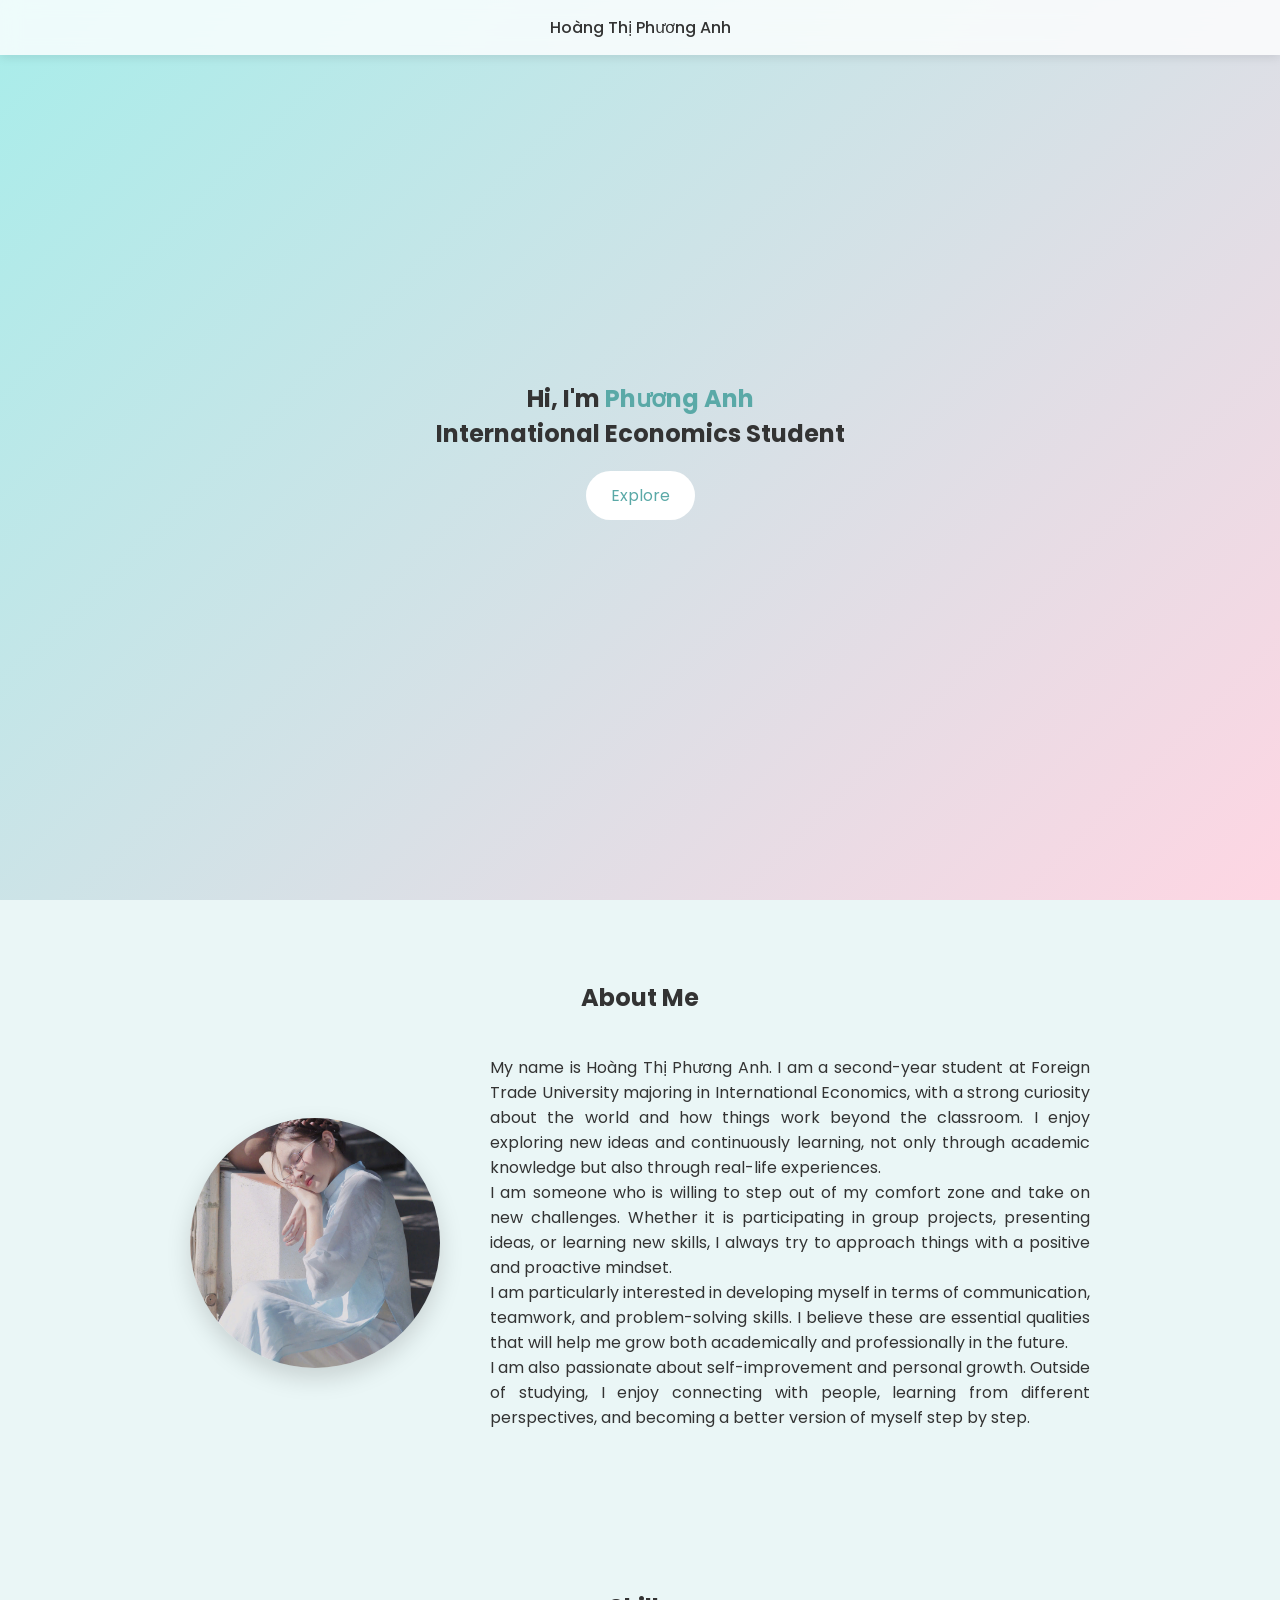
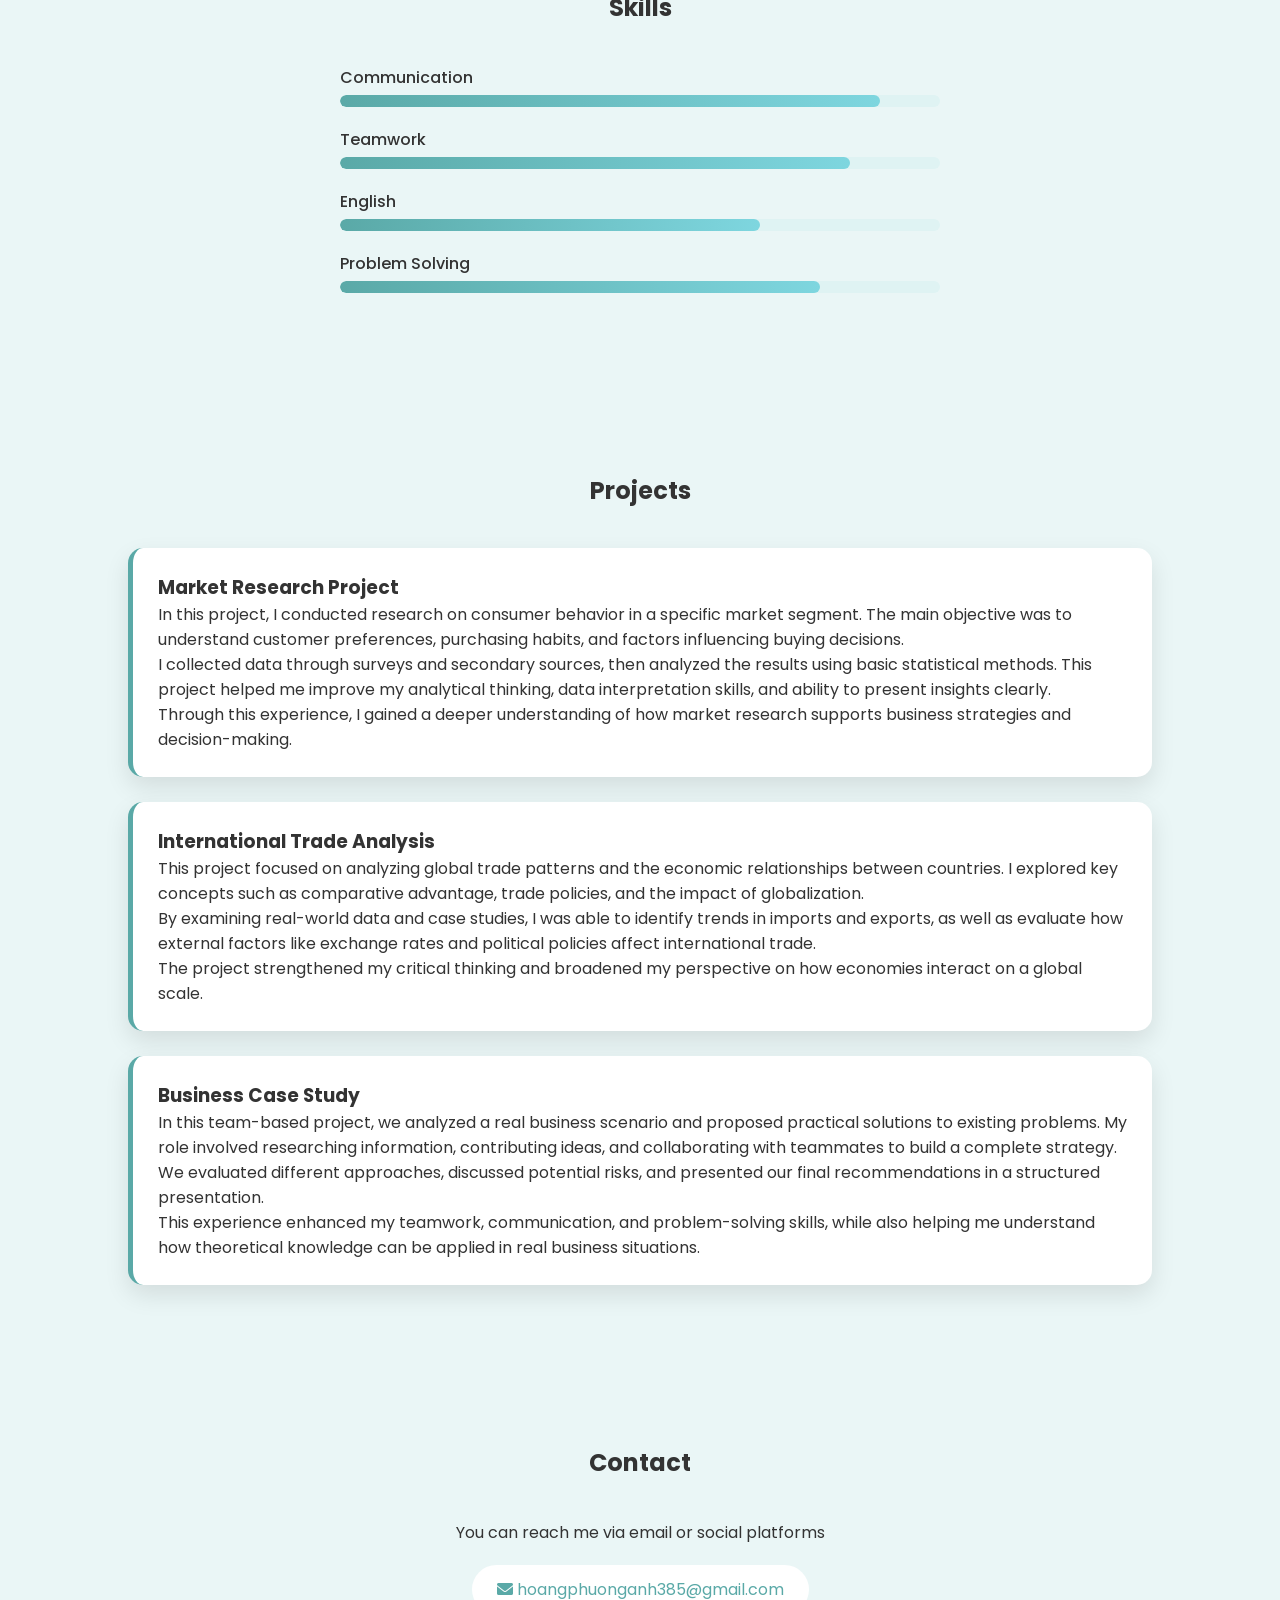
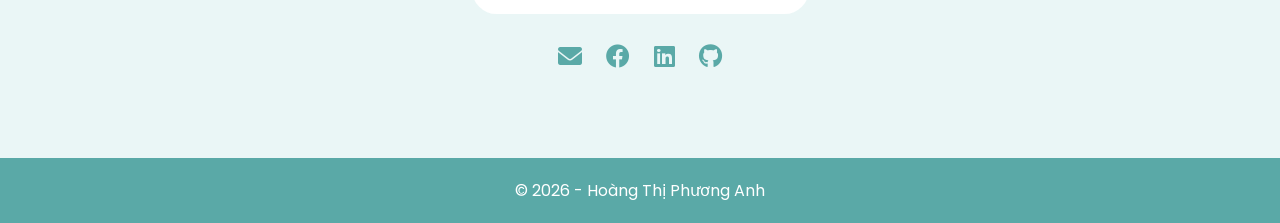
==== commit 4746d979: "Fix img tag in about section of index.html" ====
--- a/index.html
+++ b/index.html
@@ -219,7 +219,7 @@
 <section id="about" class="section fade">
   <h2>About Me</h2>
   <div class="about">
-    <img "profile.jpg" alt="Profile">
+    <img src="profile.jpg" alt="Profile">
     <div>
       <p>
   My name is Hoàng Thị Phương Anh. I am a second-year student at Foreign Trade University majoring in International Economics, with a strong curiosity about the world and how things work beyond the classroom. 
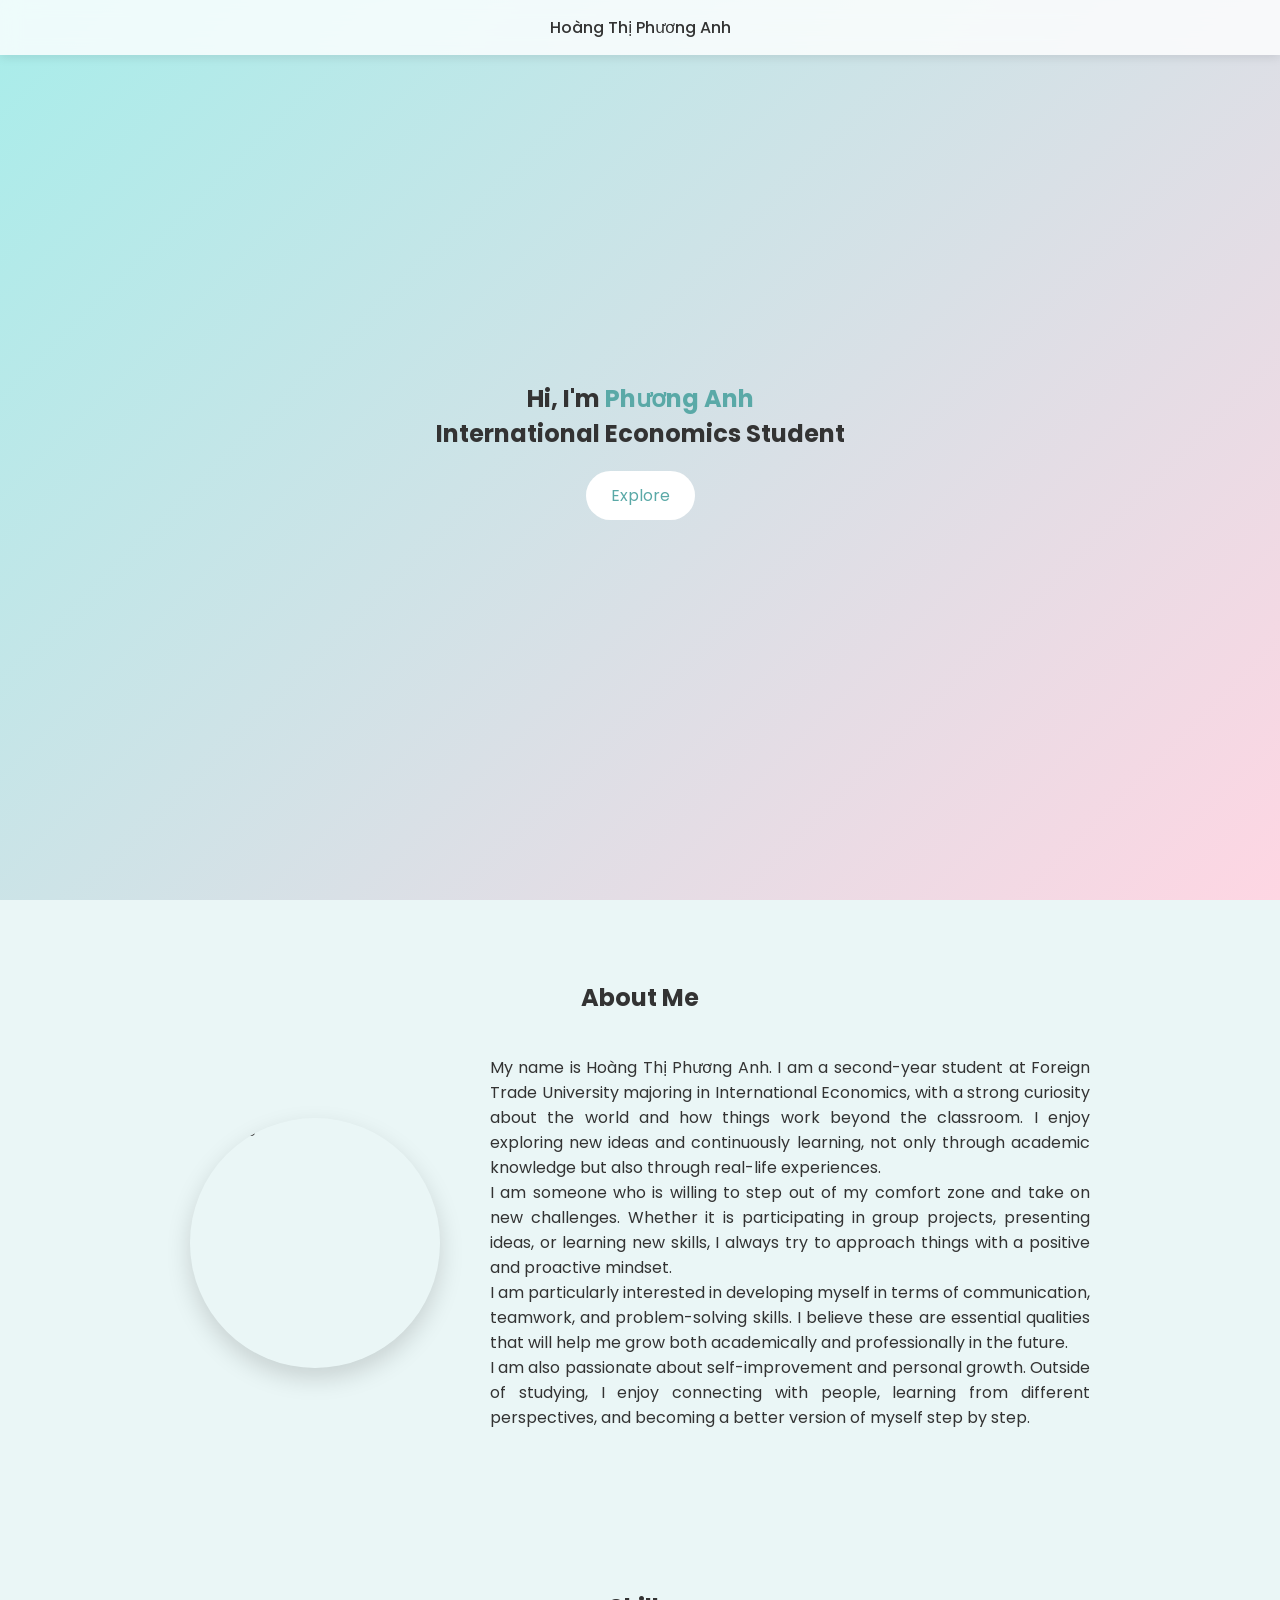
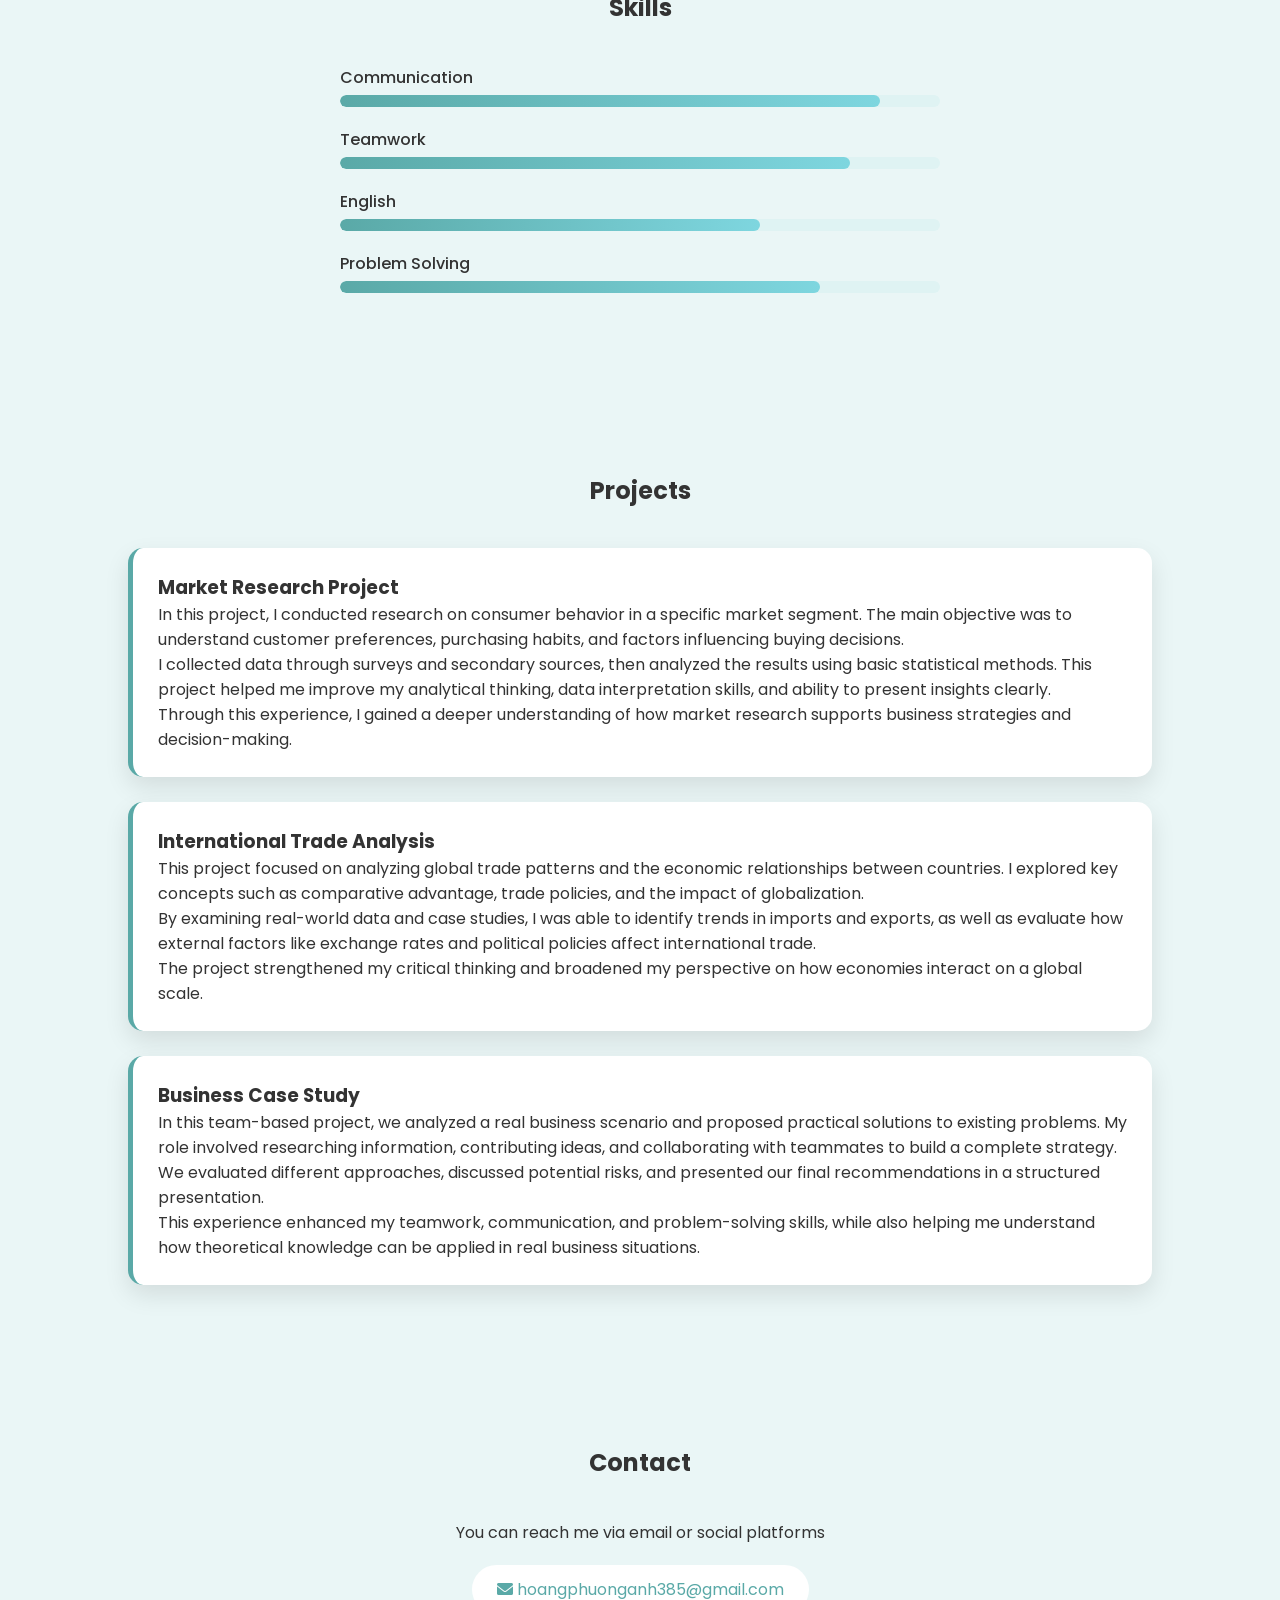
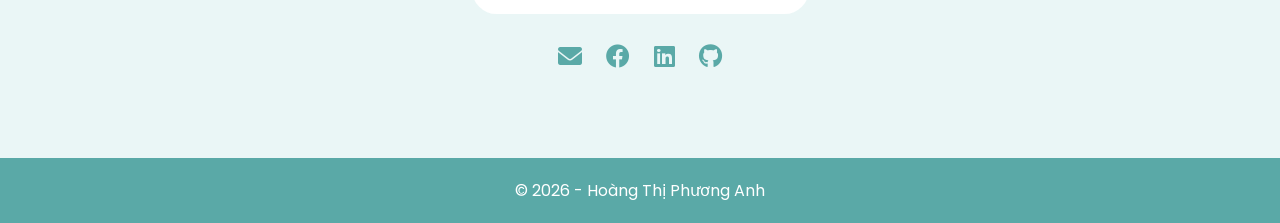
==== commit 9ed21b77: "Update index.html" ====
--- a/index.html
+++ b/index.html
@@ -219,7 +219,7 @@
 <section id="about" class="section fade">
   <h2>About Me</h2>
   <div class="about">
-    <img src="profile.jpg" alt="Profile">
+    <img "profile.jpg" alt="Profile">
     <div>
       <p>
   My name is Hoàng Thị Phương Anh. I am a second-year student at Foreign Trade University majoring in International Economics, with a strong curiosity about the world and how things work beyond the classroom. 
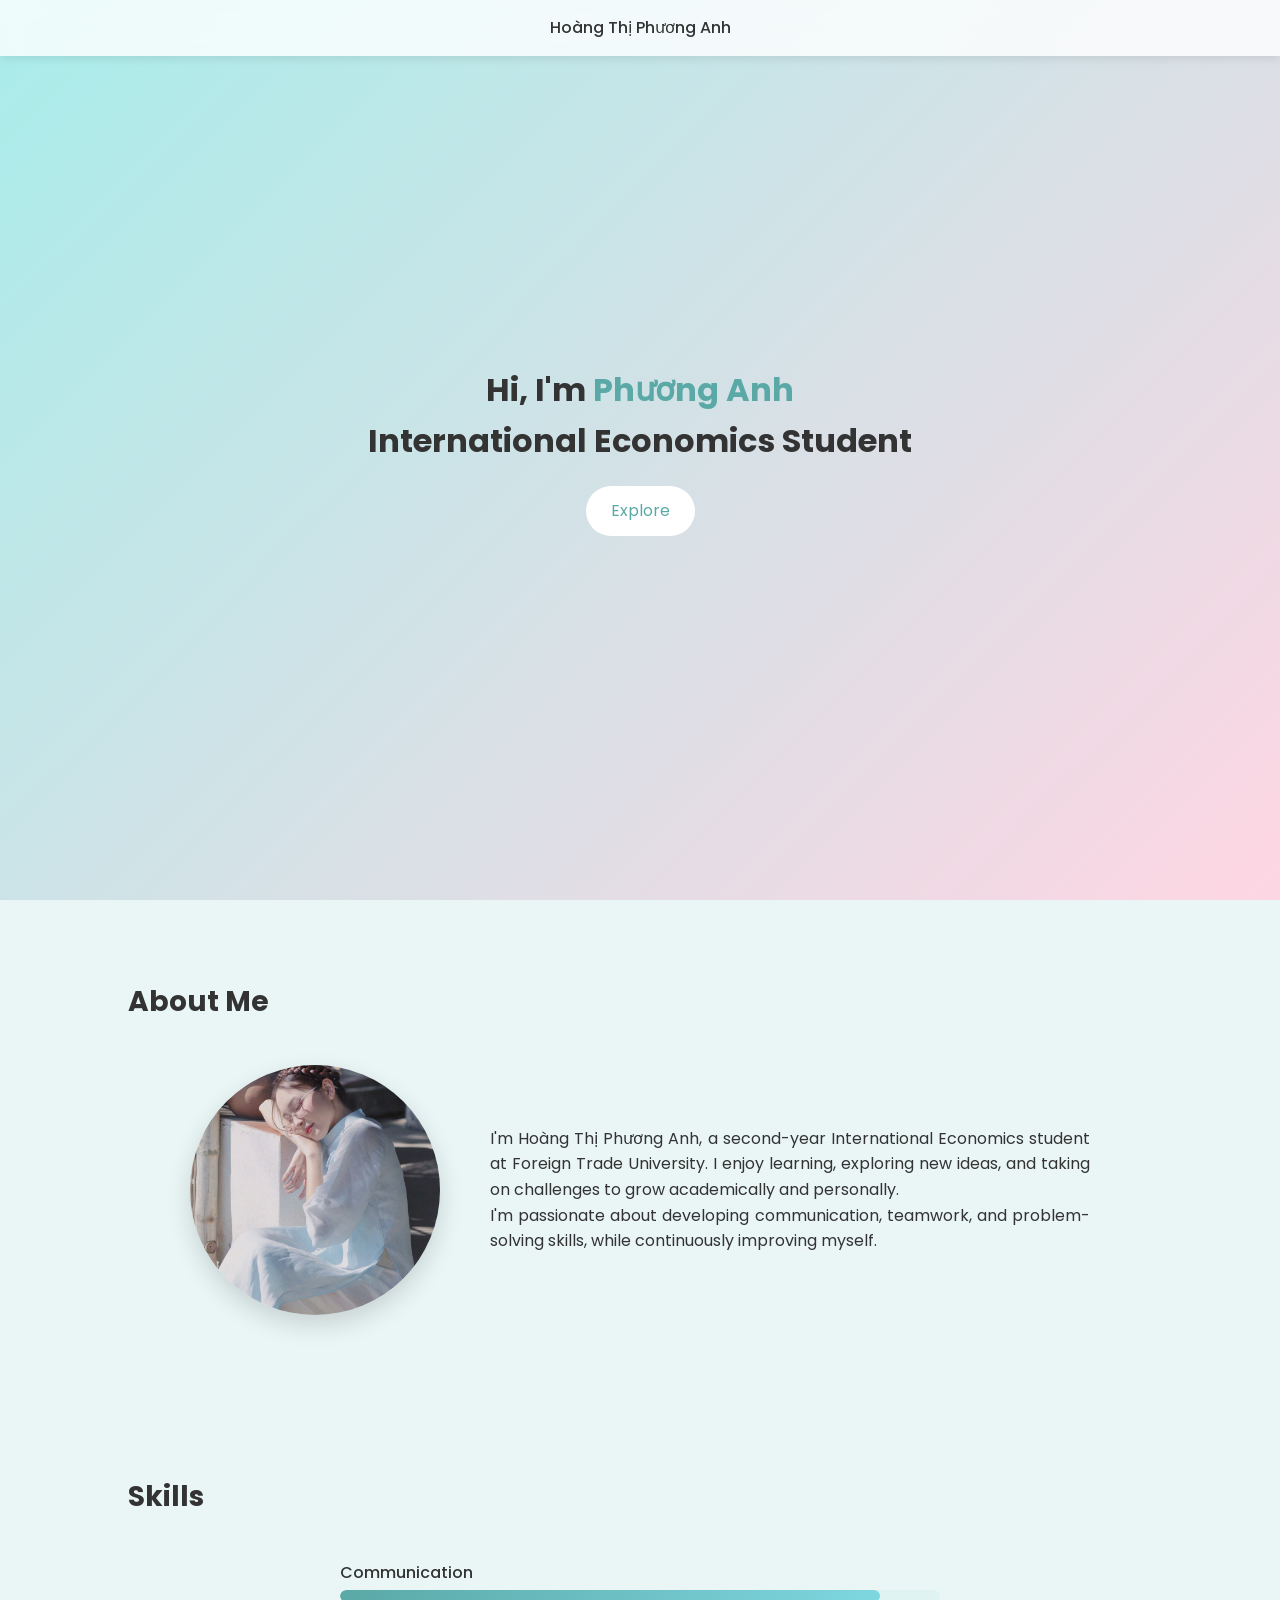
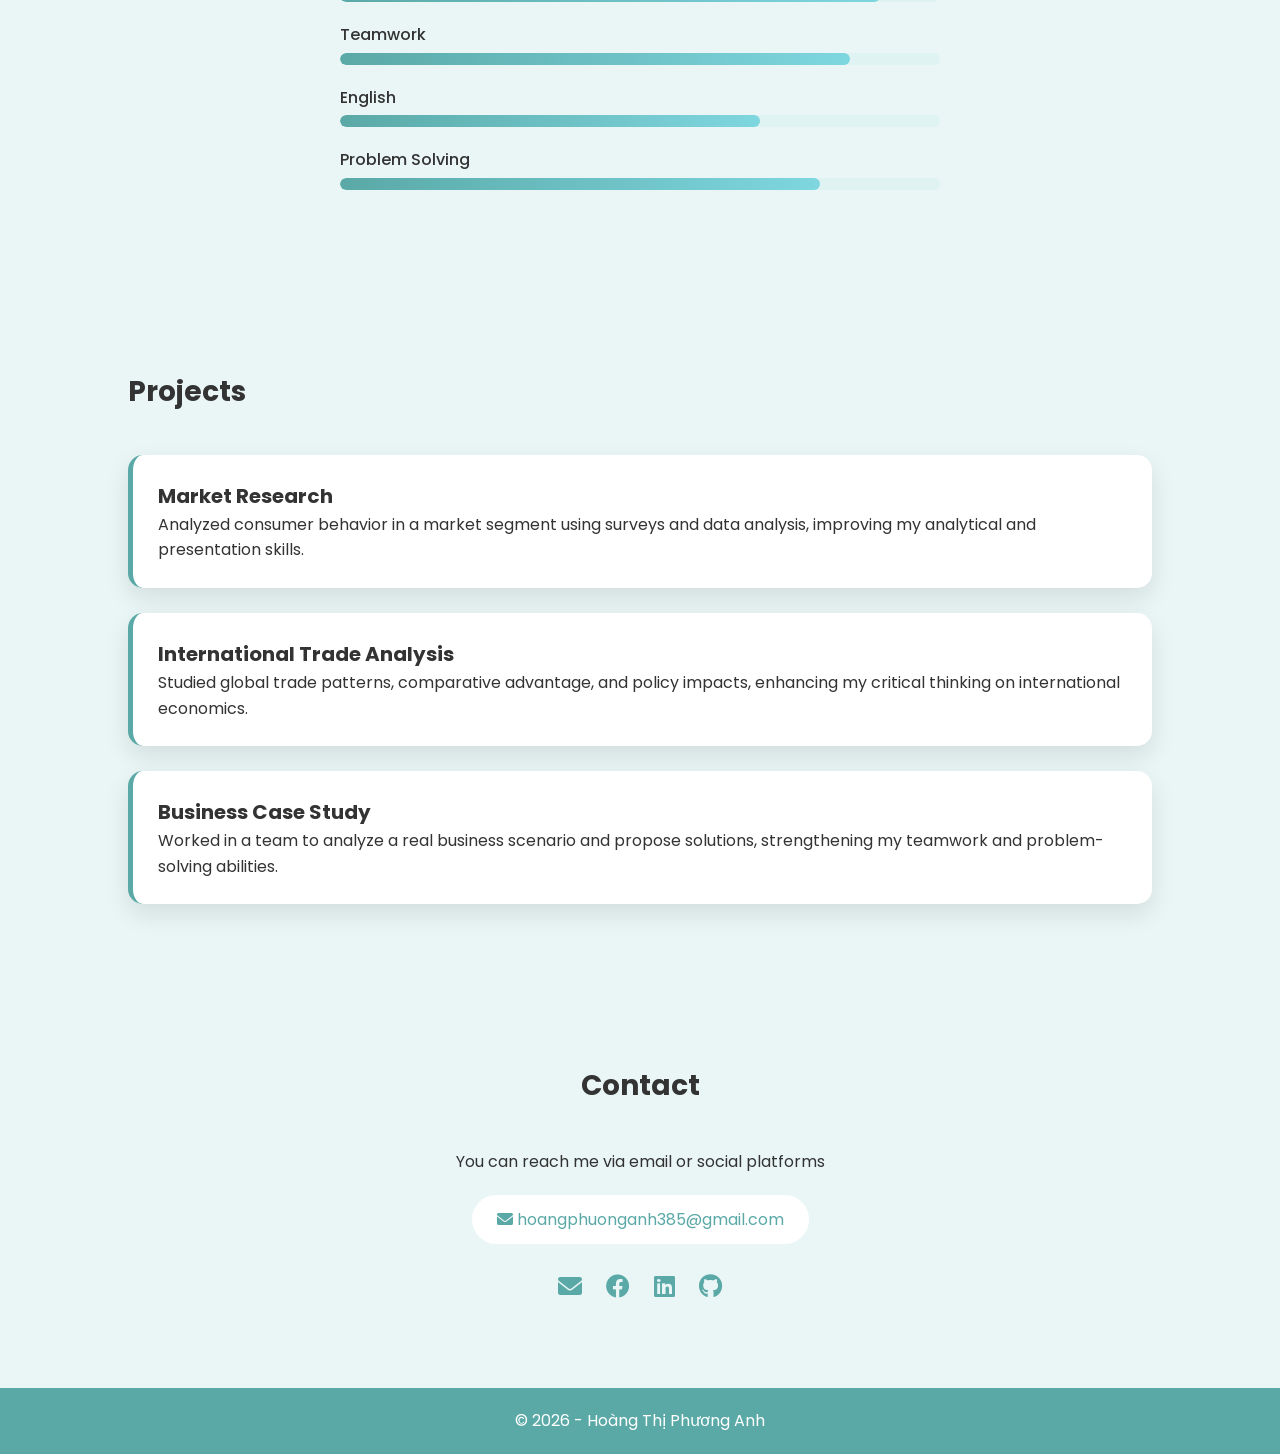
==== commit 4339a980: "Update index.html" ====
--- a/index.html
+++ b/index.html
@@ -19,9 +19,12 @@
   font-family: 'Poppins', sans-serif;
 }
 
+/* BODY */
 body {
   background: #eaf6f6;
   color: #333;
+  font-size: 16px;
+  line-height: 1.6;
 }
 
 /* NAVBAR */
@@ -74,15 +77,15 @@
   padding: 80px 10%;
 }
 
-h2 {
-  text-align: center;
-  margin-bottom: 40px;
-}
+h1 { font-size: 2rem; }
+h2 { font-size: 1.75rem; margin-bottom: 40px; }
+h3 { font-size: 1.25rem; }
+p { font-size: 1rem; }
 
 /* ABOUT */
 .about {
   display: flex;
-  justify-content: center; /* căn giữa */
+  justify-content: center;
   align-items: center;
   gap: 50px;
   flex-wrap: wrap;
@@ -91,8 +94,8 @@
 .about img {
   width: 250px;
   height: 250px;
-  object-fit: cover; /* ảnh không bị méo */
-  border-radius: 50%; /* bo tròn avatar */
+  object-fit: cover;
+  border-radius: 50%;
   box-shadow: 0 10px 25px rgba(0,0,0,0.15);
   flex-shrink: 0;
 }
@@ -132,7 +135,7 @@
   transition: 2s;
 }
 
-/* PROJECT */
+/* PROJECTS */
 .projects {
   display: grid;
   gap: 25px;
@@ -195,14 +198,21 @@
   opacity: 1;
   transform: translateY(0);
 }
+
+/* RESPONSIVE */
+@media screen and (max-width: 768px) {
+  h1 { font-size: 1.5rem; }
+  h2 { font-size: 1.4rem; }
+  h3 { font-size: 1.1rem; }
+  p { font-size: 0.95rem; }
+}
 </style>
 </head>
 
 <body>
 
-<div class="navbar">
-  Hoàng Thị Phương Anh
-</div>
+<!-- NAVBAR -->
+<div class="navbar">Hoàng Thị Phương Anh</div>
 
 <!-- HERO -->
 <section class="hero">
@@ -219,26 +229,14 @@
 <section id="about" class="section fade">
   <h2>About Me</h2>
   <div class="about">
-    <img "profile.jpg" alt="Profile">
+    <img src="profile.jpg" alt="Profile">
     <div>
       <p>
-  My name is Hoàng Thị Phương Anh. I am a second-year student at Foreign Trade University majoring in International Economics, with a strong curiosity about the world and how things work beyond the classroom. 
-  I enjoy exploring new ideas and continuously learning, not only through academic knowledge but also through real-life experiences.
+        I'm Hoàng Thị Phương Anh, a second-year International Economics student at Foreign Trade University. 
+        I enjoy learning, exploring new ideas, and taking on challenges to grow academically and personally.
       </p>
-
       <p>
-  I am someone who is willing to step out of my comfort zone and take on new challenges. 
-  Whether it is participating in group projects, presenting ideas, or learning new skills, I always try to approach things with a positive and proactive mindset.
-      </p>
-
-      <p>
-  I am particularly interested in developing myself in terms of communication, teamwork, and problem-solving skills. 
-  I believe these are essential qualities that will help me grow both academically and professionally in the future.
-      </p>
-
-      <p>
-  I am also passionate about self-improvement and personal growth. 
-  Outside of studying, I enjoy connecting with people, learning from different perspectives, and becoming a better version of myself step by step.
+        I'm passionate about developing communication, teamwork, and problem-solving skills, while continuously improving myself.
       </p>
     </div>
   </div>
@@ -247,34 +245,22 @@
 <!-- SKILLS -->
 <section class="section fade">
   <h2>Skills</h2>
-
   <div class="skills">
     <div class="skill">
       <p>Communication</p>
-      <div class="skill-bar">
-        <div class="skill-fill" data-width="90%"></div>
-      </div>
-    </div>
-
+      <div class="skill-bar"><div class="skill-fill" data-width="90%"></div></div>
+    </div>
     <div class="skill">
       <p>Teamwork</p>
-      <div class="skill-bar">
-        <div class="skill-fill" data-width="85%"></div>
-      </div>
-    </div>
-
+      <div class="skill-bar"><div class="skill-fill" data-width="85%"></div></div>
+    </div>
     <div class="skill">
       <p>English</p>
-      <div class="skill-bar">
-        <div class="skill-fill" data-width="70%"></div>
-      </div>
-    </div>
-
+      <div class="skill-bar"><div class="skill-fill" data-width="70%"></div></div>
+    </div>
     <div class="skill">
       <p>Problem Solving</p>
-      <div class="skill-bar">
-        <div class="skill-fill" data-width="80%"></div>
-      </div>
+      <div class="skill-bar"><div class="skill-fill" data-width="80%"></div></div>
     </div>
   </div>
 </section>
@@ -282,49 +268,20 @@
 <!-- PROJECTS -->
 <section class="section fade">
   <h2>Projects</h2>
-
   <div class="projects">
     <div class="project">
-      <h3>Market Research Project</h3>
-      <p>
-        In this project, I conducted research on consumer behavior in a specific market segment. 
-        The main objective was to understand customer preferences, purchasing habits, and factors influencing buying decisions.
-      </p>
-      <p>
-        I collected data through surveys and secondary sources, then analyzed the results using basic statistical methods. 
-        This project helped me improve my analytical thinking, data interpretation skills, and ability to present insights clearly.
-      </p>
-      <p>
-        Through this experience, I gained a deeper understanding of how market research supports business strategies and decision-making.
-      </p>
+      <h3>Market Research</h3>
+      <p>Analyzed consumer behavior in a market segment using surveys and data analysis, improving my analytical and presentation skills.</p>
     </div>
 
     <div class="project">
       <h3>International Trade Analysis</h3>
-      <p>
-        This project focused on analyzing global trade patterns and the economic relationships between countries. 
-        I explored key concepts such as comparative advantage, trade policies, and the impact of globalization.
-      </p>
-      <p>
-        By examining real-world data and case studies, I was able to identify trends in imports and exports, as well as evaluate how external factors like exchange rates and political policies affect international trade.
-      </p>
-      <p>
-        The project strengthened my critical thinking and broadened my perspective on how economies interact on a global scale.
-      </p>
+      <p>Studied global trade patterns, comparative advantage, and policy impacts, enhancing my critical thinking on international economics.</p>
     </div>
 
     <div class="project">
       <h3>Business Case Study</h3>
-      <p>
-        In this team-based project, we analyzed a real business scenario and proposed practical solutions to existing problems. 
-        My role involved researching information, contributing ideas, and collaborating with teammates to build a complete strategy.
-      </p>
-      <p>
-        We evaluated different approaches, discussed potential risks, and presented our final recommendations in a structured presentation.
-      </p>
-      <p>
-        This experience enhanced my teamwork, communication, and problem-solving skills, while also helping me understand how theoretical knowledge can be applied in real business situations.
-      </p>
+      <p>Worked in a team to analyze a real business scenario and propose solutions, strengthening my teamwork and problem-solving abilities.</p>
     </div>
   </div>
 </section>
@@ -333,15 +290,11 @@
 <section class="section contact fade">
   <h2>Contact</h2>
   <p>You can reach me via email or social platforms</p>
-
   <a class="btn" href="mailto:hoangphuonganh385@gmail.com">
     <i class="fas fa-envelope"></i> hoangphuonganh385@gmail.com
   </a>
-
   <div class="icons">
-    <a href="mailto:hoangphuonganh385@gmail.com">
-      <i class="fas fa-envelope"></i>
-    </a>
+    <a href="mailto:hoangphuonganh385@gmail.com"><i class="fas fa-envelope"></i></a>
     <a href="#"><i class="fab fa-facebook"></i></a>
     <a href="#"><i class="fab fa-linkedin"></i></a>
     <a href="#"><i class="fab fa-github"></i></a>
@@ -349,30 +302,23 @@
 </section>
 
 <!-- FOOTER -->
-<footer>
-  © 2026 - Hoàng Thị Phương Anh
-</footer>
-
+<footer>© 2026 - Hoàng Thị Phương Anh</footer>
+
+<!-- SCRIPT -->
 <script>
 const faders = document.querySelectorAll('.fade');
 const skills = document.querySelectorAll('.skill-fill');
 
 window.addEventListener('scroll', () => {
-
   faders.forEach(el => {
     const rect = el.getBoundingClientRect();
-    if (rect.top < window.innerHeight - 100) {
-      el.classList.add('show');
-    }
+    if (rect.top < window.innerHeight - 100) el.classList.add('show');
   });
 
   skills.forEach(bar => {
     const rect = bar.getBoundingClientRect();
-    if (rect.top < window.innerHeight) {
-      bar.style.width = bar.getAttribute("data-width");
-    }
+    if (rect.top < window.innerHeight) bar.style.width = bar.getAttribute("data-width");
   });
-
 });
 </script>
 
